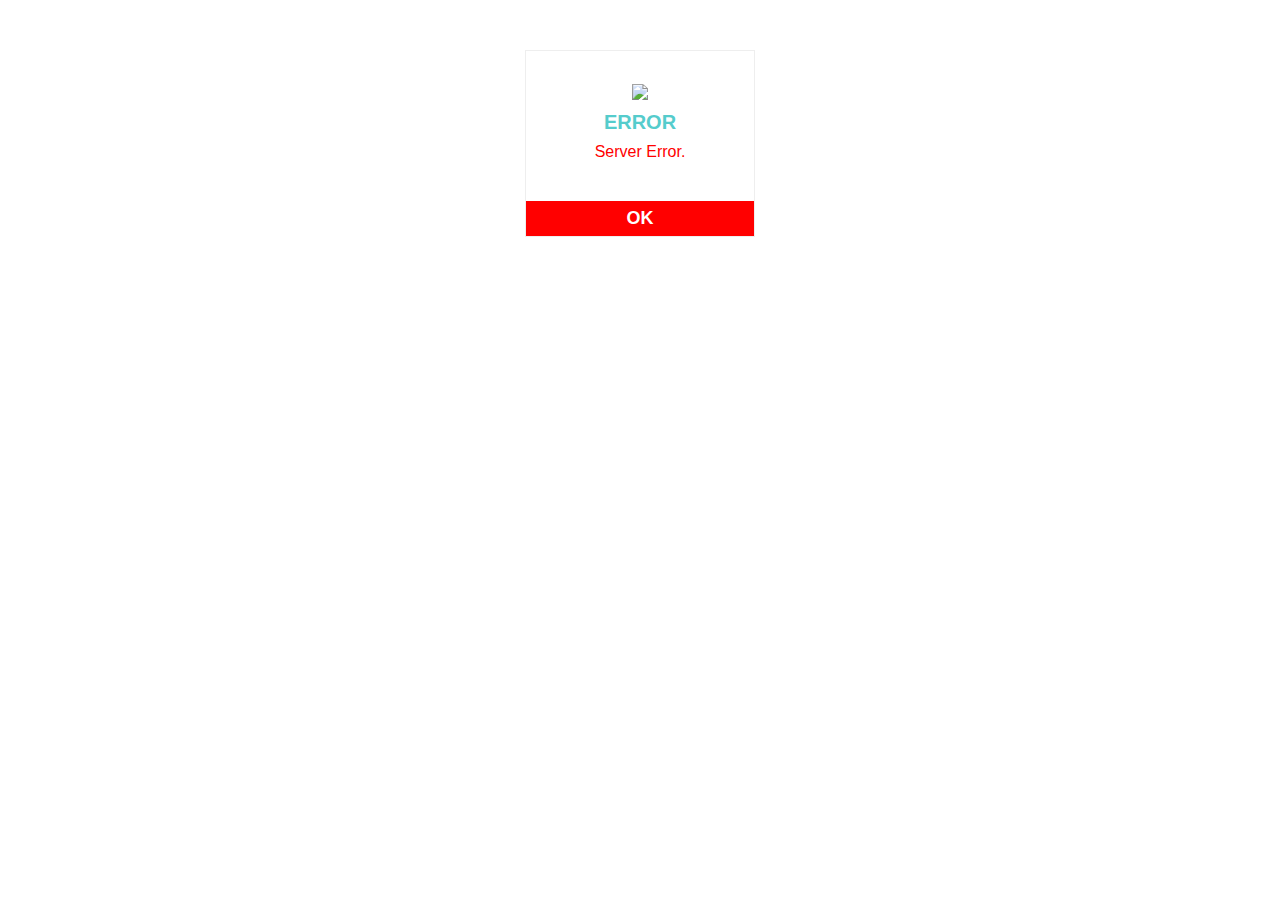
==== category.html @ 5e8465bd "gfd" ====
<!DOCTYPE html>
<html>
<head>
<meta http-equiv="Content-Type" content="text/html; charset=utf-8" />
<meta name="viewport" content="width=device-width, initial-scale=1.0"/>
<link href="css/style.css" type="text/css" rel="stylesheet" />
<link href="style.css" type="text/css" rel="stylesheet" />
<link href="css/main.css" type="text/css" rel="stylesheet" />
<style>
@import 'https://fonts.googleapis.com/css?family=Roboto:300,400,500,700';
</style>
<script src="js/jquery.min.js"></script>
<link rel="stylesheet" href="css/bootstrap.min.css"/>
<script src="js/bootstrap.min.js"></script>
<script type="text/javascript" src="js/jquery.touchSwipe.min.js"></script>
<script type="text/javascript" charset="utf-8" src="cordova.js"></script>


<!--<script type="text/javascript" src="js/dbtables.js"></script>-->
<script>

	function onDeviceReady() {
		jQuery('#device_id').val(device.uuid);
	}
	document.addEventListener("deviceready", onDeviceReady, false);
jQuery(document).ready(function(){
    jQuery(".menu_box").click(function(){
        jQuery(".menusection").toggle();
    });
	
});
</script>
<script src='js/responsivevoice.js'></script>
<script type="text/javascript" src="js/config.js"></script>
<script type="text/javascript">


jQuery(document).ready(function(){
		
	
	
	jQuery( document ).on( "mobileinit", function() {
		jQuery.mobile.allowCrossDomainPages = true;
	});
	var contentType ="application/x-www-form-urlencoded; charset=utf-8";
    if(window.XDomainRequest){contentType = "text/plain";}
	jQuery.support.cors = true;
	var location='';
	if(localStorage.getItem('countrycode')!=null){
		location=localStorage.getItem('countrycode');
	}
	/*db.transaction(function (tx) {
		tx.executeSql("SELECT * FROM NEWSSETTINGS where meta_key='countrycode'", [],
			function(tx,results){
				if(typeof results.rows.item(0).meta_value != 'undefined'){
					location=results.rows.item(0).meta_value;
				}
			
		}, errorCB);
	});*/
	

	
	
	setTimeout(function(){
		var device_id=jQuery('#device_id').val();
		
		var url=siteurl+'/api/category.php';
		var uid=gup('uid');
		var cid=gup('cid');
		localStorage.setItem('lastpageaccess', 'category.html?uid='+uid+'&cid='+cid);
		checkloggedin(uid);
		//localStorage.setItem('news_'+cid+'+'+page,html);
		var lastpage= localStorage.getItem('lastpage_'+cid);
		
		var page=1;
		if(lastpage!=null){
			page=parseInt(lastpage)+1;
			
			jQuery('body .preloader').remove();
			jQuery('body .bodyoverlay').remove();
			for(i=1;i<=lastpage;i++)
			{
				var html=localStorage.getItem('news_'+cid+'_'+i);
				jQuery('.allnews').append(html);
				if(!jQuery('.newsection').hasClass('activenews'))
				{
					jQuery('.newsection:first').addClass('activenews');
				}
				
				var th=jQuery('.activenews');
				swipnews(th,device_id);
				if(i==1){
					
					/*jQuery('.activenews .new_detail_section, .activenews .new_des_content').click(function(){
						jQuery("header").toggle();
					});*/
					//savetobookmark();
					//likenews(device_id);
					//sharenews();/**/
				}
			}
			jQuery('.header_right_news').html('<a href="javascript:;" class="loadnewnews"><img src="images/221.png"></a>');
			loadagainnews();
			
			jQuery('.activenews .new_detail_section, .activenews .new_des_content').click(function(){
				jQuery("header").toggle();
			});
			savetobookmark();
			likenews(device_id);
			sharenews();
			newsspeach();
			jQuery('#loadedlatestnews').val(localStorage.getItem('loadedlatestnews_'+cid));
			
		}
		else
		{
			var html='<div class="bodyoverlay"></div><div class="preloader"></div>';
			jQuery('body').append(html);
		}
		
		savenews=function(row){
				db.transaction(function (tx) {
			
					tx.executeSql("SELECT * FROM NEWS where newid='"+id+"'", [],
					function(tx,results){
						if(typeof results.rows.item(0).id == 'undefined'){
							var sql="INSERT INTO NEWS (newid,title,summary,news_url,news_source,published_by,video,image,share_url,post_date,like,readed,bookmark) VALUES('"+row['id']+"','"+row['title']+"','"+row['summary']+"','"+row['news_url']+"','"+row['news_source']+"','"+row['published_by']+"','"+row['video']+"','"+row['image']+"','"+row['share_url']+"','"+row['post_date']+"','"+row['news_like']+"','"+row['readed']+"','0')";
							tx.executeSql(sql,[],function(){},errorCB);
						}
						
					}
					, errorCB);
					
					
				});
				
		},
		
		
		
		loadnews=function(cid,page){
			var loadedlatestnews=jQuery('#loadedlatestnews').val();
			jQuery.ajax({ 
			 type: 'POST',  
			 url: url,  
			 dataType: 'json',  
			 data: {cid:cid,location:location,device_id:device_id, page:page},  
			 crossDomain: true,  
			 beforeSend: function() {
			 },		
			 complete: function() {
				
				jQuery('body .preloader').remove();
				jQuery('body .bodyoverlay').remove();
				
				page=parseInt(page)+1;	
				if(page!='1'){
				setTimeout(function(){
				 loadnews(cid,page);
				},1000);
				}
				else
				{
					latestnews(cid,page,device_id,location);
				}
				
			 },
			 success: function(res) {  
				if(typeof res['news'][0]!='undefined')
				{
					
					var html='';
					jQuery(res['news']).each(function(i){
						var img='null';
						html+='<div class="newsection" news-id="'+res['news'][i]['id']+'"><div class="container"><div class="new_detail_section">';
						if(res['news'][i]['video']!='')
						{
							html+='<div class="new_video"><img src="images/new_img.png"/></div><div class="new_video_icon"><a href="#"><img src="images/video_icon.png"/></a></div>';
						}
						else if(res['news'][i]['image']!='')
						{
							html+='<div class="new_video"><img src="'+res['news'][i]['image']+'"/></div>';
							img=res['news'][i]['image'];
						}
						else
						{
							html+='<div class="new_video"><img src="images/aaa.png"/></div>';
						}
						
						var mystring=res['news'][i]['summary'];
						mystring = mystring.replace(/["']/g, "");
						var mytitle=res['news'][i]['title'];
						mytitle = mytitle.replace(/["']/g, "")+'. ';
						var liked='';
						if(res['news'][i]['like_status']){
							liked=' liked';
						}
						
						
						bookmark = localStorage.getItem('bookmarked');
						var bookmcls='';
						if(bookmark!=null){
							var bookmark2=bookmark.split(',');
							var index=bookmark2.indexOf(res['news'][i]['id']);
							if(parseInt(index)>=0)
							{
								bookmcls=' bookedmarked';
							}
						}
						
						var likes=' Like';
						var totallike=0;
						if(parseInt(res['news'][i]['news_like'])>0){
							likes=res['news'][i]['news_like']+' Like';
							if(parseInt(res['news'][i]['news_like'])>1){
								likes=res['news'][i]['news_like']+' Likes';
							}
							totallike=res['news'][i]['news_like'];
						}
						
						html+='</div><div class="news_description"><div class="news_des_section"><div class="new_heading"><a href="javascript:;" class="bookmarks'+bookmcls+'" coords="'+res['news'][i]['id']+'">'+res['news'][i]['title']+'</a></div><div class="volume_box"><a href="javascript:;" class="speakthis" data="'+mytitle+mystring+'"> <img src="images/volume.png"/> Listen </a></div></div><div class="new_des_content">'+res['news'][i]['summary']+'<div class="shortby"><strong>short</strong> <span>by Synopsis Team</span></div></div></div></div><footer class="afterlogin"><div class="footer_section"><div class="likebox"><ul><li><a class="likethis'+liked+'" href="javascript:;" coords="'+res['news'][i]['id']+'" data-like="'+totallike+'"><img src="images/like.png"/>'+likes+'</a></li><li><a href="javascript:;" class="sharenews" data-title="'+res['news'][i]['title']+'" data-url="'+res['news'][i]['share_url']+'" data-img="'+img+'" data-text="'+mystring+'"><img src="images/share.png"/> Share</a></li></ul></div><hr><div class="ftr_logo"><img src="images/footerlogo.png"/></div><div class="source">more at <a href="'+res['news'][i]['news_url']+'">'+res['news'][i]['news_source']+'</a></div></div></footer><div class="clearfix"></div></div>';
						if(page==1){res['news'][i]['readed']=1;}else{res['news'][i]['readed']=0;}
						//savenews(res['news'][i]);
						loadedlatestnews=loadedlatestnews+','+res['news'][i]['id'];
						jQuery('#loadedlatestnews').val(loadedlatestnews);
					});
					localStorage.setItem('news_'+cid+'_'+page,html);
					localStorage.setItem('lastpage_'+cid,page);
					jQuery('.allnews').append(html);
					if(!jQuery('.newsection').hasClass('activenews'))
					{
						jQuery('.newsection:first').addClass('activenews');
					}
					
					var th=jQuery('.activenews');
					swipnews(th,device_id);
					
					
					if(page==1){
						jQuery('.header_right_news').html('<a href="javascript:;" class="loadnewnews"><img src="images/221.png"></a>');
						loadagainnews();
						
						jQuery('.activenews .new_detail_section, .activenews .new_des_content').click(function(){
							jQuery("header").toggle();
						});
						savetobookmark();
						likenews(device_id);
						sharenews();
						newsspeach();
					}
				}
				else
				{
					page=0;
				}
				
			 },  
			 error: function(response, d, a){
				
			 } 
		   });
		   
		}
		
		
		
		loadnews(cid,page);
		var th=jQuery('.activenews');
		swipnews(th,device_id);
	 },500);  
});		
</script>
<title>Synopsis</title>
</head>
<body>
<div class="wrapper">
	<input type="hidden" id="loadedlatestnews" value="0">
  <header style="display:none;">
    <div class="header_box">
      <div class="header_logo_section">
        <div class="menu_box"> <a href="#"><img class="mnu" src="images/menu.png"/>
          <div class="logobox"> <img src="images/logo.png" /> </div>
          </a></div>
      </div>
      <div class="header_right_news"> <!--1052 News <a href="#"><img src="images/imgtotlenews.png"/></a>--> </div>
      <div class="clr"></div>
      
    </div>
    <div class="container menusection">
      <div class="category_section">
        <ul class="nav nav-tabs">
          <li class="active"><a href="#home">Categories</a></li>
          <li><a href="#menu1">Settings</a></li>
        </ul>
        <div class="tab-content">
          <script type="text/javascript">document.write(sitemenus());</script>
        </div>
      </div>
    </div>
  </header>
  <div class="allnews"></div>
  
</div>
<script>
jQuery(document).ready(function(){
    jQuery(".nav-tabs a").click(function(){
        jQuery(this).tab('show');
    });
	/*jQuery('.new_detail_section, .new_des_content').click(function(){
        jQuery("header").toggle();
		
    });*/
});
</script>
<input type="hidden" id="device_id" value="localhost">
</body>
</html>
---- css/style.css ----
@import 'https://fonts.googleapis.com/css?family=Roboto:100,400,500,700,700i';



html, body {
    color: #000000;
	font-family: 'Roboto', sans-serif;
    font-size: 13px;
}
*{ margin:0px; padding:0px;}
a{ text-decoration:none;}
img{border:none;}
.clr{ clear:both; margin:0px; padding:0px;}
h1,h2,h3,h4,h5,h6,h7,p,span{ margin:0px; padding:0px;}
body {margin: 0; padding: 0; background-color: #fff !important; }
.wrapper{ max-width:768px; height:auto; margin:0 auto; background:#fff;}
header {
  background: #fff;
  float: left;
  padding: 10px 30px;
  width: 100%;
}
body {
  padding-top: 20px !important;
  background: transparent;
}
.likebox a:hover {
  text-decoration: none;
  color:#a9a9a9;
}
.speakthis:hover{ text-decoration: none; color:#888888;}
.source a:hover{ text-decoration: none;
  color:#00befd;}
.fixedfooter {
  position: fixed;
  bottom: 0;
}

.header_box .menu_box {
    float: left;
    margin-top: 0px;
	width:100%;
}
.header_box  .menu_box > a {
  width: 100%;
  float: left;
}
.nav.nav-tabs a {
  border-bottom: 2px solid #CCC;
  padding: 10px 15px;
  margin:0px;
}
.logobox {
    float: left;
}
.menusection {
    width: 65%;
    display: none;
    float: left;
    width: 100%;
}
.header_logo_section {
  float: left;
  position: relative;
  width: 60%;
}
.header_box {
    position: relative;
}
.container{  width:100%;}
.login_section {
    padding: 50px 30px;
}
.login_section h1 {
    font-size: 28px;
    font-weight: normal;
	margin:0px;
}
.input_box {
    margin-top: 35px;
}
.login_section  input {
    border: 1px solid #d5d3d3;
    width: 100%;
    height: 68px;
    box-sizing: border-box;
    padding: 16px;
	 font-size: 22px;
	  color: #686767;
}
input.email {
  background:url("../images/user.png") no-repeat scroll right center;
  background-position: 96%;
}
input.pwd {
  background:url("../images/pwd.png") no-repeat scroll right center;
  background-position: 96%;
}

.login_section input::-webkit-input-placeholder { /* Chrome/Opera/Safari */
      font-size: 22px;
    color: #686767;
    font-weight: 300;
}
.login_section input::-moz-placeholder { /* Firefox 19+ */
     font-size: 22px;
    color: #686767;
    font-weight: 300;
}
.login_section input:-ms-input-placeholder { /* IE 10+ */
     font-size: 22px;
    color: #686767;
    font-weight: 300;
}
.login_section input:-moz-placeholder { /* Firefox 18- */
    font-size: 22px;
    color: #686767;
    font-weight: 300;
}
.sign_in {
    font-size: 33px;
    width: 100%;
    color: #fff;
    background: #f32e06;
    padding: 14px;
    border: none;
}
.sign_in:hover{ background:#5a5a5a;}
.loginwith {
    border: 2px solid #e1e1e1;
    margin-top: 50px;
    padding: 0px 27px 27px;
    text-align: center;
}
.loginwith h1 {
    text-align: center;
    margin-top: -15px;
    background: #fff;
    display: inline-block;
	vertical-align: top;
}


.loginwith ul li {
    list-style: none;
    margin-top: 20px;
}
.skip {
    font-size: 22px;
    color: #39589b;
    text-align: center;
    font-weight: bold;
    text-decoration: underline;
    padding-bottom: 30px;
    float: left;
    width: 100%;
    background: #fff;
}
.skip a{color: #39589b; }
.forgotpwd a {
    color: #000;
    font-size: 22px;
}
.input_box.forgotpwd span {
    color: #f32e06;
}
.input_box.forgotpwd {
    text-align: center;
}
.container {
    width: 100% !important;
    padding: 0px !important;
    float: left;
    background: #fff;
}
.category_section ul li {
    margin: 0px !important;
	    width: 50%;
    float: left !important;
    list-style: none;

}.category_section ul.nav.nav-tabs {
    float: left;
    width: 100%;
}
.category_section {
    float: left;
    width: 100% !important;
}
.category_section ul li a{    font-size: 33px;
    color: #9b9a9a; border:none;
}
.category_section .nav-tabs{ border:none;}

.category_section .nav-tabs>li.active>a, .category_section .nav-tabs>li.active>a:focus, .category_section .nav-tabs>li.active>a:hover{    border: none;
    border-bottom: 2px solid #f00829 !important;
    color: #000;
    padding: 10px 15px;
    float: left;
    list-style: none;
    width: 100%;
    box-sizing: border-box;
}
ul.cat_links {
    float: left;
    width: 100%;
}
.category_section .cat_links li {
    width: 100%;
    float: left;
    border-bottom: 1px solid #ddd;
	list-style:none;
}
.category_section .cat_links li img {
 margin-right:25px;
     vertical-align: text-top;
}
.category_section .cat_links li a {
    font-size: 24px;
    color: #000;
    padding: 16px;
    float: left;
    width: 100%;
}
.cat_links li:hover a {
    color: #000;
    text-decoration: none;
}
.checkbox.checkbox-slider--c.checkbox-slider-lg {
    margin: 0;
}

.footer_section hr {
    float: left;
    width: 100%;
    position: relative;
    margin: 37px 0px;
    background: #ddd;
}
.ftr_logo {
    position: absolute;
    top: 0;
    right: 12px;
}
footer {
    position: relative;
    float: left;
    width: 100%;
    background: #fff;
}
.category_section span.setting_right_icon img {
    margin: 7px 0px 0px 0px;
}
span.setting_right_icon {
    float: right;
}
span.setting_right_icon.lang {
    color: #b1b1b2;
}
span.setting_right_icon.lang img {
    margin-left: 31px;
}
.header_right_news {
    float: right;
    color: #5a5a5a;
    font-size: 24px;
    vertical-align: middle;
	margin-top:20px;
}
.header_right_news img {
    vertical-align: sub;
}
.new_video img {
    width: 100%;
}
.new_video_icon {
    position: absolute;
    top: 0;
    width: 100%;
    text-align: center;
    padding-top: 22%;
}
.new_video {
    position: relative;
}
.new_detail_section {
    position: relative;
}
.news_description{ padding: 15px;
    float: left;
    width: 100%;
    box-sizing: border-box;}
.news_des_section {
    float: left;
    width: 100%;
    box-sizing: border-box;
}

.new_heading {
    float: left;
    font-size: 33px;
    color: #000000;
    width: 89%;
    padding-right: 20px;
    box-sizing: border-box;
}
.volume_box {
    float: right;
    width: 11%;
    border-left: 1px solid #818181;
    /* padding-left: 10px; */
    box-sizing: border-box;
    text-align: center;
    font-size: 23px;
    color: #575759;
}
.new_des_content {
    float: left;
    width: 100%;
    font-size: 28px;
    color: #4d4d4d;
    margin-top: 10px;
}
.shortby {
    color: #575759;
    font-size: 27px;
    font-weight: normal;
    margin-top: 20px;
}
.shortby a {
    color: #a9a9a9;
}
.likebox {
    float: left;
    width: 100%;
    margin-top: 20px;
}
.likebox li {
    list-style: none;
    display: inline;
	margin-right:30px;
}
.likebox a {
    font-size: 26px;
    color: #575759;
    font-weight: normal;
}
.likebox a img{ margin-right:10px;}
.source {
    float: left;
    position: absolute;
    top: 49%;
    padding-left: 14px;
    /* padding-bottom: 20px; */
}
.afterlogin{ padding-bottom:30px;}
.source a {
    color: #00befd;
}
img.mnu {
    float: left;
    margin-top: 10px;
}
.container.menusection {
    position: absolute;
    top: 100%;
    width: 100%;
    z-index: 9999;
    left: 0;
	height: 700px;
}
.header_box {
    position: relative;
}
header{ position:relative;}
.feedback h1 {
  color: red;
  font-size: 27px;
  margin-bottom: 20px;
  text-align: center;
  text-transform: uppercase;
}
.feedback { text-align:center;}
.feedback h2 {
  font-size: 16px;
  text-align: center;
  margin-bottom: 20px;
}
.feedback textarea {
  border: 2px solid red;
  border-radius: 8px;
  box-sizing: border-box;
  float: none;
  min-height: 200px;
  padding: 10px;
  width: 91%;
}
.instruction {
  width: 100%;
}
.instruction img {
  width: 100%;
}
.contactus {
  float: left;
  width: 100%;
  text-align: center;
}
.contactus h1 {
  font-size: 20px;
  font-weight: bold;
  margin-bottom: 20px;
}
.contactus li {
  float: left;
  margin-bottom: 14px;
  padding-left: 20px;
  text-align: left;
  width: 100%;
  list-style: none;
}
.contactus li a {
  color: #0000ff;
  font-size: 20px;
}
.contactus li img {
  margin-right: 8px;
}
.feedback button {
  background: none;
  border: medium none;
  color: red;
  font-size: 20px;
  font-weight: 600;
  margin-top: 20px;
}
.backbtn {
  float: left;
  width: auto;
  margin-top: 10px;
}
.social-media li a img{}
.social-media .gmail{ background:#e14932;}
.social-media .fb{ background:#39589b;}
.social-media .gplus{ background:#e14932;}
.social-media .twitter{ background:#00abf2;}
.social_img img {
  margin: 0 !important;
  vertical-align: middle;
  width: 74%;
}
.social_img {
  float: left;
  height: auto;
  padding: 3px 2px 0px 2px;
  text-align: center;
  width: 29px;
  margin-right: 10px;
}


.social_img.fb > img {
  width: auto;
}
.menusection .category_section .cat_links .social-media a {
  padding: 8px 30px;
}
.cat_links .social-media > li {
  border-bottom: none;
}


.nightmode .new_heading{ color:#fff;}
.wrapper.cont_topbox {
  padding-top: 84px;
}
.nightmode .news_description {
    background: #303036;
    color: #fff;
}.nightmode .volume_box {
    color: #fff;
}
.nightmode .new_des_content {
    color: #f5f4f4;
}
.nightmode .newsection footer{background: #303036;}
.nightmode .source{ color:#fff;}


.nightmode .category_section .cat_links li a{ }
.nightmode .new_heading a {
  color: #fff;
}
.nightmode .shortby strong {
  color: #fff;
}
.nightmode  .allnews{ background:#303036 ;}
.nightmode .nav-tabs>li.active>a, .nightmode .nav-tabs>li.active>a:focus, .nightmode .nav-tabs>li.active>a:hover {


}
header {
  background: rgba(255, 255, 255, 0.8) none repeat scroll 0 0;
  position: fixed;
  z-index: 999;
  padding: 0px;
}
.wrapper.category_wrapper {
  padding: 0px;
}

.tab-content {
  float: left;
  width: 100%;
}
header .wrapper {
  padding: 10px 30px;
  background:none;
}
.speakthis {
  background:url("../images/volume.png") no-repeat scroll center top / 48% auto;
  float: left;
  font-size: 17px;
  font-weight: 300;
  padding-top: 25px;
}
.contactus {
  padding-top: 64px;
}
.feedback {
  padding-top: 64px;
}
.speakthis.activespeach{
  background:url("../images/audiostaop.png") no-repeat scroll center top / 40% auto;
  float: left;
  padding-top: 27px;	
}

.speakthis img {
  display: none;
}
.likethis {
  background:url("../images/like.png") no-repeat scroll left;
  background-size: contain;
  padding-left: 22px;
}

.likethis.liked{ background:url("../images/like1.png") no-repeat scroll left; background-size: contain;}
.likethis img{ display:none;}
.login_boxes span {
  float: left;
  padding: 0;
  width: 47px;
}
.l-fb {
  background: #39589b;
}
.login_boxes a {
  color: #fff;
  float: left;
  width: 100%;
  font-size: 17px;
}

.login_boxes li{
  float: left;
  width: 100%;
  padding: 9px 5px;
 }
 .login_boxes .l-fb  span {
  border-right: 1px solid #2a4a7b;
  float: left;
  padding: 0 20px 0 0;
}
.login_boxes .l-g span {
  border-right: 1px solid #b83c24;
  float: left;
  padding: 0 20px 0 0;
}
.login_boxes .l-tw span {
  border-right: 1px solid #028ac1;
  float: left;
  padding: 0 20px 0 0;
}
.login_boxes .l-tw img {
  width: 20px;
}

.login_boxes .l-g img {
  width: 20px;
}
.l-fb { background: #39589b;}
.l-g{background: #e14932;} 
.l-tw{background: #00abf2;} 
.iframe_container {
  height: 600px;
  padding-top: 33px;
}

.iframe_container iframe {
  height: 100%;
  width: 100%;
}
.iframebtn{ margin-top:0px;}
 @media only screen and (max-width: 330px) 
{
.new_video img{ height:200px;} 
.new_des_content {
  line-height: 19px;
}
.newsection .new_des_content {
  font-size: 14px;
}
}
@media (min-width: 320px) and (max-width: 600px) {
.skip a {
  font-size: 20px;
}	
.postsbox {
  margin-top: 45px;
}	
.postsbox{ padding-top:30px;}	
.hdrfix header{   position: fixed !important;
  top: 0;
  width: 100%;
  z-index: 999;}	
.detail-section header {
  background: rgba(255, 255, 255, 0.9) none repeat scroll 0 0;
  padding: 2px 20px;
  position: fixed;
  top: 0;
  width: 100%;
  z-index: 999;
}
.detail-section footer {
  position: fixed;
  bottom: 0;
}
.container.posts_sctn {
  position: relative;
  background: #fff;
  padding-bottom: 13px !important;
}
.likebox {
  bottom:-15%;
  float: left;
  position: absolute;
  width: auto;
  z-index: 999;
}

.news_description{ position:relative;}
.likebox a img {
  vertical-align: middle;
  width: 14px;
}	
.forgotpwd a {
  color: #000;
  font-size: 16px;
}	


.login_form .input_box input{
  background-size:17px;
}	
.new_heading {
  font-size: 14px;
}	
.new_des_content {
  font-size: 16px;
}
.shortby {
  font-size: 13px;
  margin-top: 9px;
}
.likebox a {
  color: #a9a9a9;
  font-size: 13px;
}

.news_des_section .new_des_content {
  color: #575759;
  font-size: 13px;
  font-weight: 300;
  line-height: 20px;
  padding-bottom: 10px;
}
.ftr_logo {
  top: 10%;
  width: 47px;
}

.shortby a {
  font-size: 13px;
}
.new_heading {
  font-size: 15px;
}	
.category_section .cat_links li .cat_img img {
  margin-right: 0px;
}
.category_section .cat_links li img {
  margin-right: 10px;
}	
.logobox > img {
  width: 50px;
}
.category_section .cat_links li a {
  font-size: 18px;
}

.category_section .cat_links li a {
  font-size: 17px;
  padding: 12px 16px;
}	
img.mnu {
  float: left;
  margin-top: 8px;
  width: 26px;
}
.logobox > img {
  width: 43px;
}	
.login_section input::-moz-placeholder {

  font-size: 16px;
}
.login_section {
  padding: 73px 12px 12px;
}
.volume_box > img {
    width: 50%;
}
.header_right_news{ margin-top:20px;}

.afterlogin {
  padding:0px;
}
.volume_box {
  font-size: 14px;
  padding: 0 0 0 10px;
  width: 15%;
}
.ftr_logo > img {
  width: 100%;
}
.new_heading {
  padding-right: 10px;
  width: 85%;
}

header {
  padding: 4px 16px;
}

.header_right_news {
  font-size: 16px;
  margin-top: 9px;
}
.category_section ul li a {
  font-size: 22px;
  padding: 8px;
}
.input_box {
  margin-top: 13px;
}
.sign_in {
  font-size: 21px;
  padding: 9px;
  font-weight: 600;
}
.loginwith ul li {
  margin-bottom: 20px;
  margin-top: 0;
}
.loginwith {
  padding: 0 15px 15px;
}
.login_section input {
  font-size: 15px;
  height: 47px;
  padding: 10px;
  border-radius: 0px;
}
.news_description{ padding-bottom:0px;}
.login_section h1 {
  font-size: 20px;
  font-weight: normal;
}
.login_boxes .l-tw {
  margin-bottom: 0px;
}

.login_section input::-webkit-input-placeholder { /* Chrome/Opera/Safari */
      font-size: 15px;
}
.login_section input::-moz-placeholder { /* Firefox 19+ */
     font-size: 15px;
}
.login_section input:-ms-input-placeholder { /* IE 10+ */
     font-size: 15px;
}
.login_section input:-moz-placeholder { /* Firefox 18- */
    font-size: 15px;
}
.loginwith {
  margin-top: 25px;
  float: left;
  width: 100%;
}
.login_boxes {
  float: left;
  width: 100%;
}
.backbtn img {
  width: 100%;
}
.backbtn {
  float: left;
  width: 25px;
}
.container.menusection {
  border-top: 2px solid #ddd;
}
.nav.nav-tabs li:last-child {
  text-align: center;
}
.category_section .cat_links li a .cat_img {
  float: left;
  text-align: center;
  width: 40px;
  margin-right: 10px;
}
.bookmarks:hover {
}
header {
  border-bottom: 2px solid #ddd;
}
.new_des_content {
  line-height: 19px;
}

.new_video img{ height:240px;} 

.tab-content{ 
display: block;
    height: 81%;
    overflow: scroll;
    position: fixed;
    top: 121px;
}
.category_section #menu1 .cat_links li a:hover{background:none;}
.category_section .cat_links li a:hover{ background:#646663;}
}
.msgnotification{ background:#000; margin-left:10px; border-radius:5px; padding:5px 5px; color:#fff !important;}
.gototopnews {
  color: #000;
  text-decoration: none;
}
.menufooter {
  margin-bottom: 40px;
}
.new_des_content {
  line-height: 21px;
}
}
---- style.css ----
html,body{ height:100%; font-family:Arial, Helvetica, sans-serif; color:#000; font-size:13px;}
a:hover{text-decoration:none;}
.newsection{position:relative;}
.newsection .footer{position:absolute; left:0px; bottom:0px;}
.newsection{display:none;}
.newsection.activenews{display:block;}


.new_heading { height: 43px; line-height: normal; overflow: hidden;}

.newsection  { position:relative;}

.newsection .afterlogin{ position:absolute; width:100%; bottom:0px; left:0px;}
.wrapper,.allnews, .newsection { height:100%;}

.footer_section{ position:relative;}
.likebox {
    bottom: 4px;
    float: none;
    left: 18px;
    margin: 0;
    z-index: 2;
}

.likebox ul{ margin:0px;}
.source{ margin-top:45px;}
.news_description{ padding-top:8px;}
.footer_section hr{ position:absolute; width:100%; float:none; margin:0px; left:0px;}
.source{ margin-top:0px; font-size:12px; color:#000;}
.newsection .afterlogin{ height:40px;}
.source{ top:13px;}
.ftr_logo {
    top: -20px;
}
.new_des_content{ margin-top:5px;}
.shortby{ margin-top:5px;}

.new_heading a{ color:#000; text-decoration:none; font-weight:500; font-size:18px;  line-height: 21px;}
.shortby{ font-size:11px; color:#919191;}

.shortby strong{ color:#000;}
.speakthis{ color:#888888; text-decoration:none !important;}

.speakthis img{ height:26px;}
.popupimg{ text-align:center; width:100%;}
.okbox {
  background: #55cccc none repeat scroll 0 0;
  border: medium none;
  color: #fff;
  cursor: pointer;
  font-size: 18px;
  font-weight: bold;
  margin: 30px 0 0 0;
  padding: 5px;
  text-align: center;
  width: 100%;
}

.popupbox h1 {
  color: #000;
  font-weight: normal;
  text-align: center;
  font-size: 16px;
  margin-top: 10px;
}
.success{ color:#55cccc !important; font-weight:bold !important;   font-size: 20px !important;}
.popupbox  h1 {
  TEXT-ALIGN: CENTER;
  
}
.popupbox {
  background: #fff none repeat scroll 0 0;
  border: 1px solid #eee;
  margin: 0 auto;
  width: 230px;
  padding: 30px 0px 0px 0px;
  position:fixed;
  left:50%;
  margin-left:-115px;
  top:50px;
  z-index:999999;
}
.popupbox.errorbox button.okbox {
   background: #ff0000 !important;
}
.popupbox.errorbox h1{color:#FF0000;}
.bodyoverlay{position:fixed; height:100%; width:100%; background:#fff; opacity:0.8; z-index:99999; top:0px; left:0px; display:block;}
.preloader {
   background: url(images/ajax-loading.gif) no-repeat scroll center;
  margin: 0 auto;
  width: 40px;
  position:fixed;
  left:50%;
  margin-left:-20px;
  top:150px;
  height:40px;
  z-index:999999;
  text-align:center;
  color:#0C5DC6;
  border-radius:50%;
}
.preloaderimg {
   background: url(images/splash.png) no-repeat scroll center;
  margin: 0 auto;
  width: 100%;
  position:fixed;
  left:0px;
  top:0px;
  height:100%;
  z-index:999999;
  text-align:center;
}
header.opened{opacity:1; background:#FFFFFF;}
 .menufooter{margin-top:40px;}
 a.bookmarks{text-decoration:none !important;}
 a.bookedmarked{color:#F00020 !important;}
.msgnotification{color:#000000; font-size:12px;} 
.nightmode .msgnotification{color:#ffffff; font-size:12px;}
---- css/main.css ----
@media print {
  * {
    text-shadow: none !important;
    color: #000 !important;
    background: transparent !important;
    box-shadow: none !important;
  }
  a,
  a:visited {
    text-decoration: underline;
  }
  a[href]:after {
    content: " (" attr(href) ")";
  }
  abbr[title]:after {
    content: " (" attr(title) ")";
  }
  a[href^="javascript:"]:after,
  a[href^="#"]:after {
    content: "";
  }
  pre,
  blockquote {
    border: 1px solid #999;
    page-break-inside: avoid;
  }
  thead {
    display: table-header-group;
  }
  tr,
  img {
    page-break-inside: avoid;
  }
  img {
    max-width: 100% !important;
  }
  p,
  h2,
  h3 {
    orphans: 3;
    widows: 3;
  }
  h2,
  h3 {
    page-break-after: avoid;
  }
  select {
    background: #fff !important;
  }
  .navbar {
    display: none;
  }
  .table td,
  .table th {
    background-color: #fff !important;
  }
  .btn > .caret,
  .dropup > .btn > .caret {
    border-top-color: #000 !important;
  }
  .label {
    border: 1px solid #000;
  }
  .table {
    border-collapse: collapse !important;
  }
  .table-bordered th,
  .table-bordered td {
    border: 1px solid #ddd !important;
  }
}
* {
  box-sizing: border-box;
}
*:before,
*:after {
  box-sizing: border-box;
}

a:hover,
a:focus {
  color: #2a6496;
  text-decoration: underline;
}
a:focus {
  outline: thin dotted;
  outline: 5px auto -webkit-focus-ring-color;
  outline-offset: -2px;
}
figure {
  margin: 0;
}
img {
  vertical-align: middle;
}
.img-responsive {
  display: block;
  width: 100% \9;
  max-width: 100%;
  height: auto;
}
.img-rounded {
  border-radius: 6px;
}
.img-thumbnail {
  padding: 4px;
  line-height: 1.42857143;
  background-color: #ffffff;
  border: 1px solid #dddddd;
  border-radius: 4px;
  transition: all 0.2s ease-in-out;
  display: inline-block;
  width: 100% \9;
  max-width: 100%;
  height: auto;
}
.img-circle {
  border-radius: 50%;
}
hr {
  margin-top: 20px;
  margin-bottom: 20px;
  border: 0;
  border-top: 1px solid #eeeeee;
}
.sr-only {
  position: absolute;
  width: 1px;
  height: 1px;
  margin: -1px;
  padding: 0;
  overflow: hidden;
  clip: rect(0, 0, 0, 0);
  border: 0;
}
.sr-only-focusable:active,
.sr-only-focusable:focus {
  position: static;
  width: auto;
  height: auto;
  margin: 0;
  overflow: visible;
  clip: auto;
}
h1,
h2,
h3,
h4,
h5,
h6,
.h1,
.h2,
.h3,
.h4,
.h5,
.h6 {
  font-family: inherit;
  font-weight: 500;
  line-height: 1.1;
  color: inherit;
}
h1 small,
h2 small,
h3 small,
h4 small,
h5 small,
h6 small,
.h1 small,
.h2 small,
.h3 small,
.h4 small,
.h5 small,
.h6 small,
h1 .small,
h2 .small,
h3 .small,
h4 .small,
h5 .small,
h6 .small,
.h1 .small,
.h2 .small,
.h3 .small,
.h4 .small,
.h5 .small,
.h6 .small {
  font-weight: normal;
  line-height: 1;
  color: #777777;
}
h1,
.h1,
h2,
.h2,
h3,
.h3 {
  margin-top: 20px;
  margin-bottom: 10px;
}
h1 small,
.h1 small,
h2 small,
.h2 small,
h3 small,
.h3 small,
h1 .small,
.h1 .small,
h2 .small,
.h2 .small,
h3 .small,
.h3 .small {
  font-size: 65%;
}
h4,
.h4,
h5,
.h5,
h6,
.h6 {
  margin-top: 10px;
  margin-bottom: 10px;
}
h4 small,
.h4 small,
h5 small,
.h5 small,
h6 small,
.h6 small,
h4 .small,
.h4 .small,
h5 .small,
.h5 .small,
h6 .small,
.h6 .small {
  font-size: 75%;
}
h1,
.h1 {
  font-size: 36px;
}
h2,
.h2 {
  font-size: 30px;
}
h3,
.h3 {
  font-size: 24px;
}
h4,
.h4 {
  font-size: 18px;
}
h5,
.h5 {
  font-size: 14px;
}
h6,
.h6 {
  font-size: 12px;
}
p {
  margin: 0 0 10px;
}
.lead {
  margin-bottom: 20px;
  font-size: 16px;
  font-weight: 300;
  line-height: 1.4;
}
@media (min-width: 768px) {
  .lead {
    font-size: 21px;
  }
}
small,
.small {
  font-size: 85%;
}
cite {
  font-style: normal;
}
mark,
.mark {
  background-color: #fcf8e3;
  padding: .2em;
}
.text-left {
  text-align: left;
}
.text-right {
  text-align: right;
}
.text-center {
  text-align: center;
}
.text-justify {
  text-align: justify;
}
.text-nowrap {
  white-space: nowrap;
}
.text-lowercase {
  text-transform: lowercase;
}
.text-uppercase {
  text-transform: uppercase;
}
.text-capitalize {
  text-transform: capitalize;
}
.text-muted {
  color: #777777;
}
.text-primary {
  color: #428bca;
}
a.text-primary:hover {
  color: #3071a9;
}
.text-success {
  color: #3c763d;
}
a.text-success:hover {
  color: #2b542c;
}
.text-info {
  color: #31708f;
}
a.text-info:hover {
  color: #245269;
}
.text-warning {
  color: #8a6d3b;
}
a.text-warning:hover {
  color: #66512c;
}
.text-danger {
  color: #a94442;
}
a.text-danger:hover {
  color: #843534;
}
.bg-primary {
  color: #fff;
  background-color: #428bca;
}
a.bg-primary:hover {
  background-color: #3071a9;
}
.bg-success {
  background-color: #dff0d8;
}
a.bg-success:hover {
  background-color: #c1e2b3;
}
.bg-info {
  background-color: #d9edf7;
}
a.bg-info:hover {
  background-color: #afd9ee;
}
.bg-warning {
  background-color: #fcf8e3;
}
a.bg-warning:hover {
  background-color: #f7ecb5;
}
.bg-danger {
  background-color: #f2dede;
}
a.bg-danger:hover {
  background-color: #e4b9b9;
}
.page-header {
  padding-bottom: 9px;
  margin: 40px 0 20px;
  border-bottom: 1px solid #eeeeee;
}
ul,
ol {
  margin-top: 0;
  margin-bottom: 10px;
}
ul ul,
ol ul,
ul ol,
ol ol {
  margin-bottom: 0;
}
.list-unstyled {
  padding-left: 0;
  list-style: none;
}
.list-inline {
  padding-left: 0;
  list-style: none;
  margin-left: -5px;
}
.list-inline > li {
  display: inline-block;
  padding-left: 5px;
  padding-right: 5px;
}
dl {
  margin-top: 0;
  margin-bottom: 20px;
}
dt,
dd {
  line-height: 1.42857143;
}
dt {
  font-weight: bold;
}
dd {
  margin-left: 0;
}
@media (min-width: 768px) {
  .dl-horizontal dt {
    float: left;
    width: 160px;
    clear: left;
    text-align: right;
    overflow: hidden;
    text-overflow: ellipsis;
    white-space: nowrap;
  }
  .dl-horizontal dd {
    margin-left: 180px;
  }
}
abbr[title],
abbr[data-original-title] {
  cursor: help;
  border-bottom: 1px dotted #777777;
}
.initialism {
  font-size: 90%;
  text-transform: uppercase;
}
blockquote {
  padding: 10px 20px;
  margin: 0 0 20px;
  font-size: 17.5px;
  border-left: 5px solid #eeeeee;
}
blockquote p:last-child,
blockquote ul:last-child,
blockquote ol:last-child {
  margin-bottom: 0;
}
blockquote footer,
blockquote small,
blockquote .small {
  display: block;
  font-size: 80%;
  line-height: 1.42857143;
  color: #777777;
}
blockquote footer:before,
blockquote small:before,
blockquote .small:before {
  content: '\2014 \00A0';
}
.blockquote-reverse,
blockquote.pull-right {
  padding-right: 15px;
  padding-left: 0;
  border-right: 5px solid #eeeeee;
  border-left: 0;
  text-align: right;
}
.blockquote-reverse footer:before,
blockquote.pull-right footer:before,
.blockquote-reverse small:before,
blockquote.pull-right small:before,
.blockquote-reverse .small:before,
blockquote.pull-right .small:before {
  content: '';
}
.blockquote-reverse footer:after,
blockquote.pull-right footer:after,
.blockquote-reverse small:after,
blockquote.pull-right small:after,
.blockquote-reverse .small:after,
blockquote.pull-right .small:after {
  content: '\00A0 \2014';
}
blockquote:before,
blockquote:after {
  content: "";
}
address {
  margin-bottom: 20px;
  font-style: normal;
  line-height: 1.42857143;
}
code,
kbd,
pre,
samp {
  font-family: Menlo, Monaco, Consolas, "Courier New", monospace;
}
code {
  padding: 2px 4px;
  font-size: 90%;
  color: #c7254e;
  background-color: #f9f2f4;
  border-radius: 4px;
}
kbd {
  padding: 2px 4px;
  font-size: 90%;
  color: #ffffff;
  background-color: #333333;
  border-radius: 3px;
  box-shadow: inset 0 -1px 0 rgba(0, 0, 0, 0.25);
}
kbd kbd {
  padding: 0;
  font-size: 100%;
  box-shadow: none;
}
pre {
  display: block;
  padding: 9.5px;
  margin: 0 0 10px;
  font-size: 13px;
  line-height: 1.42857143;
  word-break: break-all;
  word-wrap: break-word;
  color: #333333;
  background-color: #f5f5f5;
  border: 1px solid #cccccc;
  border-radius: 4px;
}
pre code {
  padding: 0;
  font-size: inherit;
  color: inherit;
  white-space: pre-wrap;
  background-color: transparent;
  border-radius: 0;
}
.pre-scrollable {
  max-height: 340px;
  overflow-y: scroll;
}
.container {
  margin-right: auto;
  margin-left: auto;
  padding-left: 15px;
  padding-right: 15px;
}
@media (min-width: 768px) {
  .container {
    width: 750px;
  }
}
@media (min-width: 992px) {
  .container {
    width: 970px;
  }
}
@media (min-width: 1200px) {
  .container {
    width: 1170px;
  }
}
.container-fluid {
  margin-right: auto;
  margin-left: auto;
  padding-left: 15px;
  padding-right: 15px;
}
.row {
  margin-left: -15px;
  margin-right: -15px;
}
.col-xs-1, .col-sm-1, .col-md-1, .col-lg-1, .col-xs-2, .col-sm-2, .col-md-2, .col-lg-2, .col-xs-3, .col-sm-3, .col-md-3, .col-lg-3, .col-xs-4, .col-sm-4, .col-md-4, .col-lg-4, .col-xs-5, .col-sm-5, .col-md-5, .col-lg-5, .col-xs-6, .col-sm-6, .col-md-6, .col-lg-6, .col-xs-7, .col-sm-7, .col-md-7, .col-lg-7, .col-xs-8, .col-sm-8, .col-md-8, .col-lg-8, .col-xs-9, .col-sm-9, .col-md-9, .col-lg-9, .col-xs-10, .col-sm-10, .col-md-10, .col-lg-10, .col-xs-11, .col-sm-11, .col-md-11, .col-lg-11, .col-xs-12, .col-sm-12, .col-md-12, .col-lg-12 {
  position: relative;
  min-height: 1px;
  padding-left: 15px;
  padding-right: 15px;
}
.col-xs-1, .col-xs-2, .col-xs-3, .col-xs-4, .col-xs-5, .col-xs-6, .col-xs-7, .col-xs-8, .col-xs-9, .col-xs-10, .col-xs-11, .col-xs-12 {
  float: left;
}
.col-xs-12 {
  width: 100%;
}
.col-xs-11 {
  width: 91.66666667%;
}
.col-xs-10 {
  width: 83.33333333%;
}
.col-xs-9 {
  width: 75%;
}
.col-xs-8 {
  width: 66.66666667%;
}
.col-xs-7 {
  width: 58.33333333%;
}
.col-xs-6 {
  width: 50%;
}
.col-xs-5 {
  width: 41.66666667%;
}
.col-xs-4 {
  width: 33.33333333%;
}
.col-xs-3 {
  width: 25%;
}
.col-xs-2 {
  width: 16.66666667%;
}
.col-xs-1 {
  width: 8.33333333%;
}
.col-xs-pull-12 {
  right: 100%;
}
.col-xs-pull-11 {
  right: 91.66666667%;
}
.col-xs-pull-10 {
  right: 83.33333333%;
}
.col-xs-pull-9 {
  right: 75%;
}
.col-xs-pull-8 {
  right: 66.66666667%;
}
.col-xs-pull-7 {
  right: 58.33333333%;
}
.col-xs-pull-6 {
  right: 50%;
}
.col-xs-pull-5 {
  right: 41.66666667%;
}
.col-xs-pull-4 {
  right: 33.33333333%;
}
.col-xs-pull-3 {
  right: 25%;
}
.col-xs-pull-2 {
  right: 16.66666667%;
}
.col-xs-pull-1 {
  right: 8.33333333%;
}
.col-xs-pull-0 {
  right: auto;
}
.col-xs-push-12 {
  left: 100%;
}
.col-xs-push-11 {
  left: 91.66666667%;
}
.col-xs-push-10 {
  left: 83.33333333%;
}
.col-xs-push-9 {
  left: 75%;
}
.col-xs-push-8 {
  left: 66.66666667%;
}
.col-xs-push-7 {
  left: 58.33333333%;
}
.col-xs-push-6 {
  left: 50%;
}
.col-xs-push-5 {
  left: 41.66666667%;
}
.col-xs-push-4 {
  left: 33.33333333%;
}
.col-xs-push-3 {
  left: 25%;
}
.col-xs-push-2 {
  left: 16.66666667%;
}
.col-xs-push-1 {
  left: 8.33333333%;
}
.col-xs-push-0 {
  left: auto;
}
.col-xs-offset-12 {
  margin-left: 100%;
}
.col-xs-offset-11 {
  margin-left: 91.66666667%;
}
.col-xs-offset-10 {
  margin-left: 83.33333333%;
}
.col-xs-offset-9 {
  margin-left: 75%;
}
.col-xs-offset-8 {
  margin-left: 66.66666667%;
}
.col-xs-offset-7 {
  margin-left: 58.33333333%;
}
.col-xs-offset-6 {
  margin-left: 50%;
}
.col-xs-offset-5 {
  margin-left: 41.66666667%;
}
.col-xs-offset-4 {
  margin-left: 33.33333333%;
}
.col-xs-offset-3 {
  margin-left: 25%;
}
.col-xs-offset-2 {
  margin-left: 16.66666667%;
}
.col-xs-offset-1 {
  margin-left: 8.33333333%;
}
.col-xs-offset-0 {
  margin-left: 0%;
}
@media (min-width: 768px) {
  .col-sm-1, .col-sm-2, .col-sm-3, .col-sm-4, .col-sm-5, .col-sm-6, .col-sm-7, .col-sm-8, .col-sm-9, .col-sm-10, .col-sm-11, .col-sm-12 {
    float: left;
  }
  .col-sm-12 {
    width: 100%;
  }
  .col-sm-11 {
    width: 91.66666667%;
  }
  .col-sm-10 {
    width: 83.33333333%;
  }
  .col-sm-9 {
    width: 75%;
  }
  .col-sm-8 {
    width: 66.66666667%;
  }
  .col-sm-7 {
    width: 58.33333333%;
  }
  .col-sm-6 {
    width: 50%;
  }
  .col-sm-5 {
    width: 41.66666667%;
  }
  .col-sm-4 {
    width: 33.33333333%;
  }
  .col-sm-3 {
    width: 25%;
  }
  .col-sm-2 {
    width: 16.66666667%;
  }
  .col-sm-1 {
    width: 8.33333333%;
  }
  .col-sm-pull-12 {
    right: 100%;
  }
  .col-sm-pull-11 {
    right: 91.66666667%;
  }
  .col-sm-pull-10 {
    right: 83.33333333%;
  }
  .col-sm-pull-9 {
    right: 75%;
  }
  .col-sm-pull-8 {
    right: 66.66666667%;
  }
  .col-sm-pull-7 {
    right: 58.33333333%;
  }
  .col-sm-pull-6 {
    right: 50%;
  }
  .col-sm-pull-5 {
    right: 41.66666667%;
  }
  .col-sm-pull-4 {
    right: 33.33333333%;
  }
  .col-sm-pull-3 {
    right: 25%;
  }
  .col-sm-pull-2 {
    right: 16.66666667%;
  }
  .col-sm-pull-1 {
    right: 8.33333333%;
  }
  .col-sm-pull-0 {
    right: auto;
  }
  .col-sm-push-12 {
    left: 100%;
  }
  .col-sm-push-11 {
    left: 91.66666667%;
  }
  .col-sm-push-10 {
    left: 83.33333333%;
  }
  .col-sm-push-9 {
    left: 75%;
  }
  .col-sm-push-8 {
    left: 66.66666667%;
  }
  .col-sm-push-7 {
    left: 58.33333333%;
  }
  .col-sm-push-6 {
    left: 50%;
  }
  .col-sm-push-5 {
    left: 41.66666667%;
  }
  .col-sm-push-4 {
    left: 33.33333333%;
  }
  .col-sm-push-3 {
    left: 25%;
  }
  .col-sm-push-2 {
    left: 16.66666667%;
  }
  .col-sm-push-1 {
    left: 8.33333333%;
  }
  .col-sm-push-0 {
    left: auto;
  }
  .col-sm-offset-12 {
    margin-left: 100%;
  }
  .col-sm-offset-11 {
    margin-left: 91.66666667%;
  }
  .col-sm-offset-10 {
    margin-left: 83.33333333%;
  }
  .col-sm-offset-9 {
    margin-left: 75%;
  }
  .col-sm-offset-8 {
    margin-left: 66.66666667%;
  }
  .col-sm-offset-7 {
    margin-left: 58.33333333%;
  }
  .col-sm-offset-6 {
    margin-left: 50%;
  }
  .col-sm-offset-5 {
    margin-left: 41.66666667%;
  }
  .col-sm-offset-4 {
    margin-left: 33.33333333%;
  }
  .col-sm-offset-3 {
    margin-left: 25%;
  }
  .col-sm-offset-2 {
    margin-left: 16.66666667%;
  }
  .col-sm-offset-1 {
    margin-left: 8.33333333%;
  }
  .col-sm-offset-0 {
    margin-left: 0%;
  }
}
@media (min-width: 992px) {
  .col-md-1, .col-md-2, .col-md-3, .col-md-4, .col-md-5, .col-md-6, .col-md-7, .col-md-8, .col-md-9, .col-md-10, .col-md-11, .col-md-12 {
    float: left;
  }
  .col-md-12 {
    width: 100%;
  }
  .col-md-11 {
    width: 91.66666667%;
  }
  .col-md-10 {
    width: 83.33333333%;
  }
  .col-md-9 {
    width: 75%;
  }
  .col-md-8 {
    width: 66.66666667%;
  }
  .col-md-7 {
    width: 58.33333333%;
  }
  .col-md-6 {
    width: 50%;
  }
  .col-md-5 {
    width: 41.66666667%;
  }
  .col-md-4 {
    width: 33.33333333%;
  }
  .col-md-3 {
    width: 25%;
  }
  .col-md-2 {
    width: 16.66666667%;
  }
  .col-md-1 {
    width: 8.33333333%;
  }
  .col-md-pull-12 {
    right: 100%;
  }
  .col-md-pull-11 {
    right: 91.66666667%;
  }
  .col-md-pull-10 {
    right: 83.33333333%;
  }
  .col-md-pull-9 {
    right: 75%;
  }
  .col-md-pull-8 {
    right: 66.66666667%;
  }
  .col-md-pull-7 {
    right: 58.33333333%;
  }
  .col-md-pull-6 {
    right: 50%;
  }
  .col-md-pull-5 {
    right: 41.66666667%;
  }
  .col-md-pull-4 {
    right: 33.33333333%;
  }
  .col-md-pull-3 {
    right: 25%;
  }
  .col-md-pull-2 {
    right: 16.66666667%;
  }
  .col-md-pull-1 {
    right: 8.33333333%;
  }
  .col-md-pull-0 {
    right: auto;
  }
  .col-md-push-12 {
    left: 100%;
  }
  .col-md-push-11 {
    left: 91.66666667%;
  }
  .col-md-push-10 {
    left: 83.33333333%;
  }
  .col-md-push-9 {
    left: 75%;
  }
  .col-md-push-8 {
    left: 66.66666667%;
  }
  .col-md-push-7 {
    left: 58.33333333%;
  }
  .col-md-push-6 {
    left: 50%;
  }
  .col-md-push-5 {
    left: 41.66666667%;
  }
  .col-md-push-4 {
    left: 33.33333333%;
  }
  .col-md-push-3 {
    left: 25%;
  }
  .col-md-push-2 {
    left: 16.66666667%;
  }
  .col-md-push-1 {
    left: 8.33333333%;
  }
  .col-md-push-0 {
    left: auto;
  }
  .col-md-offset-12 {
    margin-left: 100%;
  }
  .col-md-offset-11 {
    margin-left: 91.66666667%;
  }
  .col-md-offset-10 {
    margin-left: 83.33333333%;
  }
  .col-md-offset-9 {
    margin-left: 75%;
  }
  .col-md-offset-8 {
    margin-left: 66.66666667%;
  }
  .col-md-offset-7 {
    margin-left: 58.33333333%;
  }
  .col-md-offset-6 {
    margin-left: 50%;
  }
  .col-md-offset-5 {
    margin-left: 41.66666667%;
  }
  .col-md-offset-4 {
    margin-left: 33.33333333%;
  }
  .col-md-offset-3 {
    margin-left: 25%;
  }
  .col-md-offset-2 {
    margin-left: 16.66666667%;
  }
  .col-md-offset-1 {
    margin-left: 8.33333333%;
  }
  .col-md-offset-0 {
    margin-left: 0%;
  }
}
@media (min-width: 1200px) {
  .col-lg-1, .col-lg-2, .col-lg-3, .col-lg-4, .col-lg-5, .col-lg-6, .col-lg-7, .col-lg-8, .col-lg-9, .col-lg-10, .col-lg-11, .col-lg-12 {
    float: left;
  }
  .col-lg-12 {
    width: 100%;
  }
  .col-lg-11 {
    width: 91.66666667%;
  }
  .col-lg-10 {
    width: 83.33333333%;
  }
  .col-lg-9 {
    width: 75%;
  }
  .col-lg-8 {
    width: 66.66666667%;
  }
  .col-lg-7 {
    width: 58.33333333%;
  }
  .col-lg-6 {
    width: 50%;
  }
  .col-lg-5 {
    width: 41.66666667%;
  }
  .col-lg-4 {
    width: 33.33333333%;
  }
  .col-lg-3 {
    width: 25%;
  }
  .col-lg-2 {
    width: 16.66666667%;
  }
  .col-lg-1 {
    width: 8.33333333%;
  }
  .col-lg-pull-12 {
    right: 100%;
  }
  .col-lg-pull-11 {
    right: 91.66666667%;
  }
  .col-lg-pull-10 {
    right: 83.33333333%;
  }
  .col-lg-pull-9 {
    right: 75%;
  }
  .col-lg-pull-8 {
    right: 66.66666667%;
  }
  .col-lg-pull-7 {
    right: 58.33333333%;
  }
  .col-lg-pull-6 {
    right: 50%;
  }
  .col-lg-pull-5 {
    right: 41.66666667%;
  }
  .col-lg-pull-4 {
    right: 33.33333333%;
  }
  .col-lg-pull-3 {
    right: 25%;
  }
  .col-lg-pull-2 {
    right: 16.66666667%;
  }
  .col-lg-pull-1 {
    right: 8.33333333%;
  }
  .col-lg-pull-0 {
    right: auto;
  }
  .col-lg-push-12 {
    left: 100%;
  }
  .col-lg-push-11 {
    left: 91.66666667%;
  }
  .col-lg-push-10 {
    left: 83.33333333%;
  }
  .col-lg-push-9 {
    left: 75%;
  }
  .col-lg-push-8 {
    left: 66.66666667%;
  }
  .col-lg-push-7 {
    left: 58.33333333%;
  }
  .col-lg-push-6 {
    left: 50%;
  }
  .col-lg-push-5 {
    left: 41.66666667%;
  }
  .col-lg-push-4 {
    left: 33.33333333%;
  }
  .col-lg-push-3 {
    left: 25%;
  }
  .col-lg-push-2 {
    left: 16.66666667%;
  }
  .col-lg-push-1 {
    left: 8.33333333%;
  }
  .col-lg-push-0 {
    left: auto;
  }
  .col-lg-offset-12 {
    margin-left: 100%;
  }
  .col-lg-offset-11 {
    margin-left: 91.66666667%;
  }
  .col-lg-offset-10 {
    margin-left: 83.33333333%;
  }
  .col-lg-offset-9 {
    margin-left: 75%;
  }
  .col-lg-offset-8 {
    margin-left: 66.66666667%;
  }
  .col-lg-offset-7 {
    margin-left: 58.33333333%;
  }
  .col-lg-offset-6 {
    margin-left: 50%;
  }
  .col-lg-offset-5 {
    margin-left: 41.66666667%;
  }
  .col-lg-offset-4 {
    margin-left: 33.33333333%;
  }
  .col-lg-offset-3 {
    margin-left: 25%;
  }
  .col-lg-offset-2 {
    margin-left: 16.66666667%;
  }
  .col-lg-offset-1 {
    margin-left: 8.33333333%;
  }
  .col-lg-offset-0 {
    margin-left: 0%;
  }
}
table {
  background-color: transparent;
}
th {
  text-align: left;
}
.table {
  width: 100%;
  max-width: 100%;
  margin-bottom: 20px;
}
.table > thead > tr > th,
.table > tbody > tr > th,
.table > tfoot > tr > th,
.table > thead > tr > td,
.table > tbody > tr > td,
.table > tfoot > tr > td {
  padding: 8px;
  line-height: 1.42857143;
  vertical-align: top;
  border-top: 1px solid #dddddd;
}
.table > thead > tr > th {
  vertical-align: bottom;
  border-bottom: 2px solid #dddddd;
}
.table > caption + thead > tr:first-child > th,
.table > colgroup + thead > tr:first-child > th,
.table > thead:first-child > tr:first-child > th,
.table > caption + thead > tr:first-child > td,
.table > colgroup + thead > tr:first-child > td,
.table > thead:first-child > tr:first-child > td {
  border-top: 0;
}
.table > tbody + tbody {
  border-top: 2px solid #dddddd;
}
.table .table {
  background-color: #ffffff;
}
.table-condensed > thead > tr > th,
.table-condensed > tbody > tr > th,
.table-condensed > tfoot > tr > th,
.table-condensed > thead > tr > td,
.table-condensed > tbody > tr > td,
.table-condensed > tfoot > tr > td {
  padding: 5px;
}
.table-bordered {
  border: 1px solid #dddddd;
}
.table-bordered > thead > tr > th,
.table-bordered > tbody > tr > th,
.table-bordered > tfoot > tr > th,
.table-bordered > thead > tr > td,
.table-bordered > tbody > tr > td,
.table-bordered > tfoot > tr > td {
  border: 1px solid #dddddd;
}
.table-bordered > thead > tr > th,
.table-bordered > thead > tr > td {
  border-bottom-width: 2px;
}
.table-striped > tbody > tr:nth-child(odd) > td,
.table-striped > tbody > tr:nth-child(odd) > th {
  background-color: #f9f9f9;
}
.table-hover > tbody > tr:hover > td,
.table-hover > tbody > tr:hover > th {
  background-color: #f5f5f5;
}
table col[class*="col-"] {
  position: static;
  float: none;
  display: table-column;
}
table td[class*="col-"],
table th[class*="col-"] {
  position: static;
  float: none;
  display: table-cell;
}
.table > thead > tr > td.active,
.table > tbody > tr > td.active,
.table > tfoot > tr > td.active,
.table > thead > tr > th.active,
.table > tbody > tr > th.active,
.table > tfoot > tr > th.active,
.table > thead > tr.active > td,
.table > tbody > tr.active > td,
.table > tfoot > tr.active > td,
.table > thead > tr.active > th,
.table > tbody > tr.active > th,
.table > tfoot > tr.active > th {
  background-color: #f5f5f5;
}
.table-hover > tbody > tr > td.active:hover,
.table-hover > tbody > tr > th.active:hover,
.table-hover > tbody > tr.active:hover > td,
.table-hover > tbody > tr:hover > .active,
.table-hover > tbody > tr.active:hover > th {
  background-color: #e8e8e8;
}
.table > thead > tr > td.success,
.table > tbody > tr > td.success,
.table > tfoot > tr > td.success,
.table > thead > tr > th.success,
.table > tbody > tr > th.success,
.table > tfoot > tr > th.success,
.table > thead > tr.success > td,
.table > tbody > tr.success > td,
.table > tfoot > tr.success > td,
.table > thead > tr.success > th,
.table > tbody > tr.success > th,
.table > tfoot > tr.success > th {
  background-color: #dff0d8;
}
.table-hover > tbody > tr > td.success:hover,
.table-hover > tbody > tr > th.success:hover,
.table-hover > tbody > tr.success:hover > td,
.table-hover > tbody > tr:hover > .success,
.table-hover > tbody > tr.success:hover > th {
  background-color: #d0e9c6;
}
.table > thead > tr > td.info,
.table > tbody > tr > td.info,
.table > tfoot > tr > td.info,
.table > thead > tr > th.info,
.table > tbody > tr > th.info,
.table > tfoot > tr > th.info,
.table > thead > tr.info > td,
.table > tbody > tr.info > td,
.table > tfoot > tr.info > td,
.table > thead > tr.info > th,
.table > tbody > tr.info > th,
.table > tfoot > tr.info > th {
  background-color: #d9edf7;
}
.table-hover > tbody > tr > td.info:hover,
.table-hover > tbody > tr > th.info:hover,
.table-hover > tbody > tr.info:hover > td,
.table-hover > tbody > tr:hover > .info,
.table-hover > tbody > tr.info:hover > th {
  background-color: #c4e3f3;
}
.table > thead > tr > td.warning,
.table > tbody > tr > td.warning,
.table > tfoot > tr > td.warning,
.table > thead > tr > th.warning,
.table > tbody > tr > th.warning,
.table > tfoot > tr > th.warning,
.table > thead > tr.warning > td,
.table > tbody > tr.warning > td,
.table > tfoot > tr.warning > td,
.table > thead > tr.warning > th,
.table > tbody > tr.warning > th,
.table > tfoot > tr.warning > th {
  background-color: #fcf8e3;
}
.table-hover > tbody > tr > td.warning:hover,
.table-hover > tbody > tr > th.warning:hover,
.table-hover > tbody > tr.warning:hover > td,
.table-hover > tbody > tr:hover > .warning,
.table-hover > tbody > tr.warning:hover > th {
  background-color: #faf2cc;
}
.table > thead > tr > td.danger,
.table > tbody > tr > td.danger,
.table > tfoot > tr > td.danger,
.table > thead > tr > th.danger,
.table > tbody > tr > th.danger,
.table > tfoot > tr > th.danger,
.table > thead > tr.danger > td,
.table > tbody > tr.danger > td,
.table > tfoot > tr.danger > td,
.table > thead > tr.danger > th,
.table > tbody > tr.danger > th,
.table > tfoot > tr.danger > th {
  background-color: #f2dede;
}
.table-hover > tbody > tr > td.danger:hover,
.table-hover > tbody > tr > th.danger:hover,
.table-hover > tbody > tr.danger:hover > td,
.table-hover > tbody > tr:hover > .danger,
.table-hover > tbody > tr.danger:hover > th {
  background-color: #ebcccc;
}
@media screen and (max-width: 767px) {
  .table-responsive {
    width: 100%;
    margin-bottom: 15px;
    overflow-y: hidden;
    overflow-x: auto;
    -ms-overflow-style: -ms-autohiding-scrollbar;
    border: 1px solid #dddddd;
    -webkit-overflow-scrolling: touch;
  }
  .table-responsive > .table {
    margin-bottom: 0;
  }
  .table-responsive > .table > thead > tr > th,
  .table-responsive > .table > tbody > tr > th,
  .table-responsive > .table > tfoot > tr > th,
  .table-responsive > .table > thead > tr > td,
  .table-responsive > .table > tbody > tr > td,
  .table-responsive > .table > tfoot > tr > td {
    white-space: nowrap;
  }
  .table-responsive > .table-bordered {
    border: 0;
  }
  .table-responsive > .table-bordered > thead > tr > th:first-child,
  .table-responsive > .table-bordered > tbody > tr > th:first-child,
  .table-responsive > .table-bordered > tfoot > tr > th:first-child,
  .table-responsive > .table-bordered > thead > tr > td:first-child,
  .table-responsive > .table-bordered > tbody > tr > td:first-child,
  .table-responsive > .table-bordered > tfoot > tr > td:first-child {
    border-left: 0;
  }
  .table-responsive > .table-bordered > thead > tr > th:last-child,
  .table-responsive > .table-bordered > tbody > tr > th:last-child,
  .table-responsive > .table-bordered > tfoot > tr > th:last-child,
  .table-responsive > .table-bordered > thead > tr > td:last-child,
  .table-responsive > .table-bordered > tbody > tr > td:last-child,
  .table-responsive > .table-bordered > tfoot > tr > td:last-child {
    border-right: 0;
  }
  .table-responsive > .table-bordered > tbody > tr:last-child > th,
  .table-responsive > .table-bordered > tfoot > tr:last-child > th,
  .table-responsive > .table-bordered > tbody > tr:last-child > td,
  .table-responsive > .table-bordered > tfoot > tr:last-child > td {
    border-bottom: 0;
  }
}
fieldset {
  padding: 0;
  margin: 0;
  border: 0;
  min-width: 0;
}
legend {
  display: block;
  width: 100%;
  padding: 0;
  margin-bottom: 20px;
  font-size: 21px;
  line-height: inherit;
  color: #333333;
  border: 0;
  border-bottom: 1px solid #e5e5e5;
}
label {
  display: inline-block;
  max-width: 100%;
  margin-bottom: 5px;
  font-weight: bold;
}
input[type="search"] {
  box-sizing: border-box;
}
input[type="radio"],
input[type="checkbox"] {
  margin: 4px 0 0;
  margin-top: 1px \9;
  line-height: normal;
}
input[type="file"] {
  display: block;
}
input[type="range"] {
  display: block;
  width: 100%;
}
select[multiple],
select[size] {
  height: auto;
}
input[type="file"]:focus,
input[type="radio"]:focus,
input[type="checkbox"]:focus {
  outline: thin dotted;
  outline: 5px auto -webkit-focus-ring-color;
  outline-offset: -2px;
}
output {
  display: block;
  padding-top: 7px;
  font-size: 14px;
  line-height: 1.42857143;
  color: #555555;
}
.form-control {
  display: block;
  width: 100%;
  height: 34px;
  padding: 6px 12px;
  font-size: 14px;
  line-height: 1.42857143;
  color: #555555;
  background-color: #ffffff;
  background-image: none;
  border: 1px solid #cccccc;
  border-radius: 4px;
  box-shadow: inset 0 1px 1px rgba(0, 0, 0, 0.075);
  transition: border-color ease-in-out .15s, box-shadow ease-in-out .15s;
}
.form-control:focus {
  border-color: #66afe9;
  outline: 0;
  box-shadow: inset 0 1px 1px rgba(0,0,0,.075), 0 0 8px rgba(102, 175, 233, 0.6);
}
.form-control::-moz-placeholder {
  color: #777777;
  opacity: 1;
}
.form-control:-ms-input-placeholder {
  color: #777777;
}
.form-control::-webkit-input-placeholder {
  color: #777777;
}
.form-control[disabled],
.form-control[readonly],
fieldset[disabled] .form-control {
  cursor: not-allowed;
  background-color: #eeeeee;
  opacity: 1;
}
textarea.form-control {
  height: auto;
}
input[type="search"] {
  -webkit-appearance: none;
}
input[type="date"],
input[type="time"],
input[type="datetime-local"],
input[type="month"] {
  line-height: 34px;
  line-height: 1.42857143 \0;
}
input[type="date"].input-sm,
input[type="time"].input-sm,
input[type="datetime-local"].input-sm,
input[type="month"].input-sm {
  line-height: 30px;
}
input[type="date"].input-lg,
input[type="time"].input-lg,
input[type="datetime-local"].input-lg,
input[type="month"].input-lg {
  line-height: 46px;
}
.form-group {
  margin-bottom: 15px;
}
.radio,
.checkbox {
  position: relative;
  display: block;
  min-height: 20px;
  margin-top: 10px;
  margin-bottom: 10px;
}
.radio label,
.checkbox label {
  padding-left: 20px;
  margin-bottom: 0;
  font-weight: normal;
  cursor: pointer;
}
.radio input[type="radio"],
.radio-inline input[type="radio"],
.checkbox input[type="checkbox"],
.checkbox-inline input[type="checkbox"] {
  position: absolute;
  margin-left: -20px;
  margin-top: 4px \9;
}
.radio + .radio,
.checkbox + .checkbox {
  margin-top: -5px;
}
.radio-inline,
.checkbox-inline {
  display: inline-block;
  padding-left: 20px;
  margin-bottom: 0;
  vertical-align: middle;
  font-weight: normal;
  cursor: pointer;
}
.radio-inline + .radio-inline,
.checkbox-inline + .checkbox-inline {
  margin-top: 0;
  margin-left: 10px;
}
input[type="radio"][disabled],
input[type="checkbox"][disabled],
input[type="radio"].disabled,
input[type="checkbox"].disabled,
fieldset[disabled] input[type="radio"],
fieldset[disabled] input[type="checkbox"] {
  cursor: not-allowed;
}
.radio-inline.disabled,
.checkbox-inline.disabled,
fieldset[disabled] .radio-inline,
fieldset[disabled] .checkbox-inline {
  cursor: not-allowed;
}
.radio.disabled label,
.checkbox.disabled label,
fieldset[disabled] .radio label,
fieldset[disabled] .checkbox label {
  cursor: not-allowed;
}
.form-control-static {
  padding-top: 7px;
  padding-bottom: 7px;
  margin-bottom: 0;
}
.form-control-static.input-lg,
.form-control-static.input-sm {
  padding-left: 0;
  padding-right: 0;
}
.input-sm,
.form-horizontal .form-group-sm .form-control {
  height: 30px;
  padding: 5px 10px;
  font-size: 12px;
  line-height: 1.5;
  border-radius: 3px;
}
select.input-sm {
  height: 30px;
  line-height: 30px;
}
textarea.input-sm,
select[multiple].input-sm {
  height: auto;
}
.input-lg,
.form-horizontal .form-group-lg .form-control {
  height: 46px;
  padding: 10px 16px;
  font-size: 18px;
  line-height: 1.33;
  border-radius: 6px;
}
select.input-lg {
  height: 46px;
  line-height: 46px;
}
textarea.input-lg,
select[multiple].input-lg {
  height: auto;
}
.has-feedback {
  position: relative;
}
.has-feedback .form-control {
  padding-right: 42.5px;
}
.form-control-feedback {
  position: absolute;
  top: 25px;
  right: 0;
  z-index: 2;
  display: block;
  width: 34px;
  height: 34px;
  line-height: 34px;
  text-align: center;
}
.input-lg + .form-control-feedback {
  width: 46px;
  height: 46px;
  line-height: 46px;
}
.input-sm + .form-control-feedback {
  width: 30px;
  height: 30px;
  line-height: 30px;
}
.has-success .help-block,
.has-success .control-label,
.has-success .radio,
.has-success .checkbox,
.has-success .radio-inline,
.has-success .checkbox-inline {
  color: #3c763d;
}
.has-success .form-control {
  border-color: #3c763d;
  box-shadow: inset 0 1px 1px rgba(0, 0, 0, 0.075);
}
.has-success .form-control:focus {
  border-color: #2b542c;
  box-shadow: inset 0 1px 1px rgba(0, 0, 0, 0.075), 0 0 6px #67b168;
}
.has-success .input-group-addon {
  color: #3c763d;
  border-color: #3c763d;
  background-color: #dff0d8;
}
.has-success .form-control-feedback {
  color: #3c763d;
}
.has-warning .help-block,
.has-warning .control-label,
.has-warning .radio,
.has-warning .checkbox,
.has-warning .radio-inline,
.has-warning .checkbox-inline {
  color: #8a6d3b;
}
.has-warning .form-control {
  border-color: #8a6d3b;
  box-shadow: inset 0 1px 1px rgba(0, 0, 0, 0.075);
}
.has-warning .form-control:focus {
  border-color: #66512c;
  box-shadow: inset 0 1px 1px rgba(0, 0, 0, 0.075), 0 0 6px #c0a16b;
}
.has-warning .input-group-addon {
  color: #8a6d3b;
  border-color: #8a6d3b;
  background-color: #fcf8e3;
}
.has-warning .form-control-feedback {
  color: #8a6d3b;
}
.has-error .help-block,
.has-error .control-label,
.has-error .radio,
.has-error .checkbox,
.has-error .radio-inline,
.has-error .checkbox-inline {
  color: #a94442;
}
.has-error .form-control {
  border-color: #a94442;
  box-shadow: inset 0 1px 1px rgba(0, 0, 0, 0.075);
}
.has-error .form-control:focus {
  border-color: #843534;
  box-shadow: inset 0 1px 1px rgba(0, 0, 0, 0.075), 0 0 6px #ce8483;
}
.has-error .input-group-addon {
  color: #a94442;
  border-color: #a94442;
  background-color: #f2dede;
}
.has-error .form-control-feedback {
  color: #a94442;
}
.has-feedback label.sr-only ~ .form-control-feedback {
  top: 0;
}
.help-block {
  display: block;
  margin-top: 5px;
  margin-bottom: 10px;
  color: #737373;
}
@media (min-width: 768px) {
  .form-inline .form-group {
    display: inline-block;
    margin-bottom: 0;
    vertical-align: middle;
  }
  .form-inline .form-control {
    display: inline-block;
    width: auto;
    vertical-align: middle;
  }
  .form-inline .input-group {
    display: inline-table;
    vertical-align: middle;
  }
  .form-inline .input-group .input-group-addon,
  .form-inline .input-group .input-group-btn,
  .form-inline .input-group .form-control {
    width: auto;
  }
  .form-inline .input-group > .form-control {
    width: 100%;
  }
  .form-inline .control-label {
    margin-bottom: 0;
    vertical-align: middle;
  }
  .form-inline .radio,
  .form-inline .checkbox {
    display: inline-block;
    margin-top: 0;
    margin-bottom: 0;
    vertical-align: middle;
  }
  .form-inline .radio label,
  .form-inline .checkbox label {
    padding-left: 0;
  }
  .form-inline .radio input[type="radio"],
  .form-inline .checkbox input[type="checkbox"] {
    position: relative;
    margin-left: 0;
  }
  .form-inline .has-feedback .form-control-feedback {
    top: 0;
  }
}
.form-horizontal .radio,
.form-horizontal .checkbox,
.form-horizontal .radio-inline,
.form-horizontal .checkbox-inline {
  margin-top: 0;
  margin-bottom: 0;
  padding-top: 7px;
}
.form-horizontal .radio,
.form-horizontal .checkbox {
  min-height: 27px;
}
.form-horizontal .form-group {
  margin-left: -15px;
  margin-right: -15px;
}
@media (min-width: 768px) {
  .form-horizontal .control-label {
    text-align: right;
    margin-bottom: 0;
    padding-top: 7px;
  }
}
.form-horizontal .has-feedback .form-control-feedback {
  top: 0;
  right: 15px;
}
@media (min-width: 768px) {
  .form-horizontal .form-group-lg .control-label {
    padding-top: 14.3px;
  }
}
@media (min-width: 768px) {
  .form-horizontal .form-group-sm .control-label {
    padding-top: 6px;
  }
}
.fade {
  opacity: 0;
  transition: opacity 0.15s linear;
}
.fade.in {
  opacity: 1;
}
.collapse {
  display: none;
}
.collapse.in {
  display: block;
}
tr.collapse.in {
  display: table-row;
}
tbody.collapse.in {
  display: table-row-group;
}
.collapsing {
  position: relative;
  height: 0;
  overflow: hidden;
  transition: height 0.35s ease;
}
.btn-group,
.btn-group-vertical {
  position: relative;
  display: inline-block;
  vertical-align: middle;
}
.btn-group > .btn,
.btn-group-vertical > .btn {
  position: relative;
  float: left;
}
.btn-group > .btn:hover,
.btn-group-vertical > .btn:hover,
.btn-group > .btn:focus,
.btn-group-vertical > .btn:focus,
.btn-group > .btn:active,
.btn-group-vertical > .btn:active,
.btn-group > .btn.active,
.btn-group-vertical > .btn.active {
  z-index: 2;
}
.btn-group > .btn:focus,
.btn-group-vertical > .btn:focus {
  outline: 0;
}
.btn-group .btn + .btn,
.btn-group .btn + .btn-group,
.btn-group .btn-group + .btn,
.btn-group .btn-group + .btn-group {
  margin-left: -1px;
}
.btn-toolbar {
  margin-left: -5px;
}
.btn-toolbar .btn-group,
.btn-toolbar .input-group {
  float: left;
}
.btn-toolbar > .btn,
.btn-toolbar > .btn-group,
.btn-toolbar > .input-group {
  margin-left: 5px;
}
.btn-group > .btn:not(:first-child):not(:last-child):not(.dropdown-toggle) {
  border-radius: 0;
}
.btn-group > .btn:first-child {
  margin-left: 0;
}
.btn-group > .btn:first-child:not(:last-child):not(.dropdown-toggle) {
  border-bottom-right-radius: 0;
  border-top-right-radius: 0;
}
.btn-group > .btn:last-child:not(:first-child),
.btn-group > .dropdown-toggle:not(:first-child) {
  border-bottom-left-radius: 0;
  border-top-left-radius: 0;
}
.btn-group > .btn-group {
  float: left;
}
.btn-group > .btn-group:not(:first-child):not(:last-child) > .btn {
  border-radius: 0;
}
.btn-group > .btn-group:first-child > .btn:last-child,
.btn-group > .btn-group:first-child > .dropdown-toggle {
  border-bottom-right-radius: 0;
  border-top-right-radius: 0;
}
.btn-group > .btn-group:last-child > .btn:first-child {
  border-bottom-left-radius: 0;
  border-top-left-radius: 0;
}
.btn-group .dropdown-toggle:active,
.btn-group.open .dropdown-toggle {
  outline: 0;
}
.btn-group > .btn + .dropdown-toggle {
  padding-left: 8px;
  padding-right: 8px;
}
.btn-group > .btn-lg + .dropdown-toggle {
  padding-left: 12px;
  padding-right: 12px;
}
.btn-group.open .dropdown-toggle {
  box-shadow: inset 0 3px 5px rgba(0, 0, 0, 0.125);
}
.btn-group.open .dropdown-toggle.btn-link {
  box-shadow: none;
}
.btn .caret {
  margin-left: 0;
}
.btn-lg .caret {
  border-width: 5px 5px 0;
  border-bottom-width: 0;
}
.dropup .btn-lg .caret {
  border-width: 0 5px 5px;
}
.btn-group-vertical > .btn,
.btn-group-vertical > .btn-group,
.btn-group-vertical > .btn-group > .btn {
  display: block;
  float: none;
  width: 100%;
  max-width: 100%;
}
.btn-group-vertical > .btn-group > .btn {
  float: none;
}
.btn-group-vertical > .btn + .btn,
.btn-group-vertical > .btn + .btn-group,
.btn-group-vertical > .btn-group + .btn,
.btn-group-vertical > .btn-group + .btn-group {
  margin-top: -1px;
  margin-left: 0;
}
.btn-group-vertical > .btn:not(:first-child):not(:last-child) {
  border-radius: 0;
}
.btn-group-vertical > .btn:first-child:not(:last-child) {
  border-top-right-radius: 4px;
  border-bottom-right-radius: 0;
  border-bottom-left-radius: 0;
}
.btn-group-vertical > .btn:last-child:not(:first-child) {
  border-bottom-left-radius: 4px;
  border-top-right-radius: 0;
  border-top-left-radius: 0;
}
.btn-group-vertical > .btn-group:not(:first-child):not(:last-child) > .btn {
  border-radius: 0;
}
.btn-group-vertical > .btn-group:first-child:not(:last-child) > .btn:last-child,
.btn-group-vertical > .btn-group:first-child:not(:last-child) > .dropdown-toggle {
  border-bottom-right-radius: 0;
  border-bottom-left-radius: 0;
}
.btn-group-vertical > .btn-group:last-child:not(:first-child) > .btn:first-child {
  border-top-right-radius: 0;
  border-top-left-radius: 0;
}
.btn-group-justified {
  display: table;
  width: 100%;
  table-layout: fixed;
  border-collapse: separate;
}
.btn-group-justified > .btn,
.btn-group-justified > .btn-group {
  float: none;
  display: table-cell;
  width: 1%;
}
.btn-group-justified > .btn-group .btn {
  width: 100%;
}
.btn-group-justified > .btn-group .dropdown-menu {
  left: auto;
}
[data-toggle="buttons"] > .btn > input[type="radio"],
[data-toggle="buttons"] > .btn > input[type="checkbox"] {
  position: absolute;
  z-index: -1;
  opacity: 0;
  filter: alpha(opacity=0);
}
.input-group {
  position: relative;
  display: table;
  border-collapse: separate;
}
.input-group[class*="col-"] {
  float: none;
  padding-left: 0;
  padding-right: 0;
}
.input-group .form-control {
  position: relative;
  z-index: 2;
  float: left;
  width: 100%;
  margin-bottom: 0;
}
.input-group-lg > .form-control,
.input-group-lg > .input-group-addon,
.input-group-lg > .input-group-btn > .btn {
  height: 46px;
  padding: 10px 16px;
  font-size: 18px;
  line-height: 1.33;
  border-radius: 6px;
}
select.input-group-lg > .form-control,
select.input-group-lg > .input-group-addon,
select.input-group-lg > .input-group-btn > .btn {
  height: 46px;
  line-height: 46px;
}
textarea.input-group-lg > .form-control,
textarea.input-group-lg > .input-group-addon,
textarea.input-group-lg > .input-group-btn > .btn,
select[multiple].input-group-lg > .form-control,
select[multiple].input-group-lg > .input-group-addon,
select[multiple].input-group-lg > .input-group-btn > .btn {
  height: auto;
}
.input-group-sm > .form-control,
.input-group-sm > .input-group-addon,
.input-group-sm > .input-group-btn > .btn {
  height: 30px;
  padding: 5px 10px;
  font-size: 12px;
  line-height: 1.5;
  border-radius: 3px;
}
select.input-group-sm > .form-control,
select.input-group-sm > .input-group-addon,
select.input-group-sm > .input-group-btn > .btn {
  height: 30px;
  line-height: 30px;
}
textarea.input-group-sm > .form-control,
textarea.input-group-sm > .input-group-addon,
textarea.input-group-sm > .input-group-btn > .btn,
select[multiple].input-group-sm > .form-control,
select[multiple].input-group-sm > .input-group-addon,
select[multiple].input-group-sm > .input-group-btn > .btn {
  height: auto;
}
.input-group-addon,
.input-group-btn,
.input-group .form-control {
  display: table-cell;
}
.input-group-addon:not(:first-child):not(:last-child),
.input-group-btn:not(:first-child):not(:last-child),
.input-group .form-control:not(:first-child):not(:last-child) {
  border-radius: 0;
}
.input-group-addon,
.input-group-btn {
  width: 1%;
  white-space: nowrap;
  vertical-align: middle;
}
.input-group-addon {
  padding: 6px 12px;
  font-size: 14px;
  font-weight: normal;
  line-height: 1;
  color: #555555;
  text-align: center;
  background-color: #eeeeee;
  border: 1px solid #cccccc;
  border-radius: 4px;
}
.input-group-addon.input-sm {
  padding: 5px 10px;
  font-size: 12px;
  border-radius: 3px;
}
.input-group-addon.input-lg {
  padding: 10px 16px;
  font-size: 18px;
  border-radius: 6px;
}
.input-group-addon input[type="radio"],
.input-group-addon input[type="checkbox"] {
  margin-top: 0;
}
.input-group .form-control:first-child,
.input-group-addon:first-child,
.input-group-btn:first-child > .btn,
.input-group-btn:first-child > .btn-group > .btn,
.input-group-btn:first-child > .dropdown-toggle,
.input-group-btn:last-child > .btn:not(:last-child):not(.dropdown-toggle),
.input-group-btn:last-child > .btn-group:not(:last-child) > .btn {
  border-bottom-right-radius: 0;
  border-top-right-radius: 0;
}
.input-group-addon:first-child {
  border-right: 0;
}
.input-group .form-control:last-child,
.input-group-addon:last-child,
.input-group-btn:last-child > .btn,
.input-group-btn:last-child > .btn-group > .btn,
.input-group-btn:last-child > .dropdown-toggle,
.input-group-btn:first-child > .btn:not(:first-child),
.input-group-btn:first-child > .btn-group:not(:first-child) > .btn {
  border-bottom-left-radius: 0;
  border-top-left-radius: 0;
}
.input-group-addon:last-child {
  border-left: 0;
}
.input-group-btn {
  position: relative;
  font-size: 0;
  white-space: nowrap;
}
.input-group-btn > .btn {
  position: relative;
}
.input-group-btn > .btn + .btn {
  margin-left: -1px;
}
.input-group-btn > .btn:hover,
.input-group-btn > .btn:focus,
.input-group-btn > .btn:active {
  z-index: 2;
}
.input-group-btn:first-child > .btn,
.input-group-btn:first-child > .btn-group {
  margin-right: -1px;
}
.input-group-btn:last-child > .btn,
.input-group-btn:last-child > .btn-group {
  margin-left: -1px;
}
.nav {
  margin-bottom: 0;
  padding-left: 0;
  list-style: none;
}
.nav > li {
  position: relative;
  display: block;
}
.nav > li > a {
  position: relative;
  display: block;
  padding: 10px 15px;
}
.nav > li > a:hover,
.nav > li > a:focus {
  text-decoration: none;
  background-color: #eeeeee;
}
.nav > li.disabled > a {
  color: #777777;
}
.nav > li.disabled > a:hover,
.nav > li.disabled > a:focus {
  color: #777777;
  text-decoration: none;
  background-color: transparent;
  cursor: not-allowed;
}
.nav .open > a,
.nav .open > a:hover,
.nav .open > a:focus {
  background-color: #eeeeee;
  border-color: #428bca;
}
.nav .nav-divider {
  height: 1px;
  margin: 9px 0;
  overflow: hidden;
  background-color: #e5e5e5;
}
.nav > li > a > img {
  max-width: none;
}
.nav-tabs {
  border-bottom: 1px solid #dddddd;
}
.nav-tabs > li {
  float: left;
  margin-bottom: -1px;
}
.nav-tabs > li > a {
  margin-right: 2px;
  line-height: 1.42857143;
  border: 1px solid transparent;
  border-radius: 4px 4px 0 0;
}
.nav-tabs > li > a:hover {
  border-color: #eeeeee #eeeeee #dddddd;
}
.nav-tabs > li.active > a,
.nav-tabs > li.active > a:hover,
.nav-tabs > li.active > a:focus {
  color: #555555;
  background-color: #ffffff;
  border: 1px solid #dddddd;
  border-bottom-color: transparent;
  cursor: default;
}
.nav-tabs.nav-justified {
  width: 100%;
  border-bottom: 0;
}
.nav-tabs.nav-justified > li {
  float: none;
}
.nav-tabs.nav-justified > li > a {
  text-align: center;
  margin-bottom: 5px;
}
.nav-tabs.nav-justified > .dropdown .dropdown-menu {
  top: auto;
  left: auto;
}
@media (min-width: 768px) {
  .nav-tabs.nav-justified > li {
    display: table-cell;
    width: 1%;
  }
  .nav-tabs.nav-justified > li > a {
    margin-bottom: 0;
  }
}
.nav-tabs.nav-justified > li > a {
  margin-right: 0;
  border-radius: 4px;
}
.nav-tabs.nav-justified > .active > a,
.nav-tabs.nav-justified > .active > a:hover,
.nav-tabs.nav-justified > .active > a:focus {
  border: 1px solid #dddddd;
}
@media (min-width: 768px) {
  .nav-tabs.nav-justified > li > a {
    border-bottom: 1px solid #dddddd;
    border-radius: 4px 4px 0 0;
  }
  .nav-tabs.nav-justified > .active > a,
  .nav-tabs.nav-justified > .active > a:hover,
  .nav-tabs.nav-justified > .active > a:focus {
    border-bottom-color: #ffffff;
  }
}
.nav-pills > li {
  float: left;
}
.nav-pills > li > a {
  border-radius: 4px;
}
.nav-pills > li + li {
  margin-left: 2px;
}
.nav-pills > li.active > a,
.nav-pills > li.active > a:hover,
.nav-pills > li.active > a:focus {
  color: #ffffff;
  background-color: #428bca;
}
.nav-stacked > li {
  float: none;
}
.nav-stacked > li + li {
  margin-top: 2px;
  margin-left: 0;
}
.nav-justified {
  width: 100%;
}
.nav-justified > li {
  float: none;
}
.nav-justified > li > a {
  text-align: center;
  margin-bottom: 5px;
}
.nav-justified > .dropdown .dropdown-menu {
  top: auto;
  left: auto;
}
@media (min-width: 768px) {
  .nav-justified > li {
    display: table-cell;
    width: 1%;
  }
  .nav-justified > li > a {
    margin-bottom: 0;
  }
}
.nav-tabs-justified {
  border-bottom: 0;
}
.nav-tabs-justified > li > a {
  margin-right: 0;
  border-radius: 4px;
}
.nav-tabs-justified > .active > a,
.nav-tabs-justified > .active > a:hover,
.nav-tabs-justified > .active > a:focus {
  border: 1px solid #dddddd;
}
@media (min-width: 768px) {
  .nav-tabs-justified > li > a {
    border-bottom: 1px solid #dddddd;
    border-radius: 4px 4px 0 0;
  }
  .nav-tabs-justified > .active > a,
  .nav-tabs-justified > .active > a:hover,
  .nav-tabs-justified > .active > a:focus {
    border-bottom-color: #ffffff;
  }
}
.tab-content > .tab-pane {
  display: none;
}
.tab-content > .active {
  display: block;
}
.nav-tabs .dropdown-menu {
  margin-top: -1px;
  border-top-right-radius: 0;
  border-top-left-radius: 0;
}
.navbar {
  position: relative;
  min-height: 50px;
  margin-bottom: 20px;
  border: 1px solid transparent;
}
@media (min-width: 768px) {
  .navbar {
    border-radius: 4px;
  }
}
@media (min-width: 768px) {
  .navbar-header {
    float: left;
  }
}
.navbar-collapse {
  overflow-x: visible;
  padding-right: 15px;
  padding-left: 15px;
  border-top: 1px solid transparent;
  box-shadow: inset 0 1px 0 rgba(255, 255, 255, 0.1);
  -webkit-overflow-scrolling: touch;
}
.navbar-collapse.in {
  overflow-y: auto;
}
@media (min-width: 768px) {
  .navbar-collapse {
    width: auto;
    border-top: 0;
    box-shadow: none;
  }
  .navbar-collapse.collapse {
    display: block !important;
    height: auto !important;
    padding-bottom: 0;
    overflow: visible !important;
  }
  .navbar-collapse.in {
    overflow-y: visible;
  }
  .navbar-fixed-top .navbar-collapse,
  .navbar-static-top .navbar-collapse,
  .navbar-fixed-bottom .navbar-collapse {
    padding-left: 0;
    padding-right: 0;
  }
}
.navbar-fixed-top .navbar-collapse,
.navbar-fixed-bottom .navbar-collapse {
  max-height: 340px;
}
@media (max-width: 480px) and (orientation: landscape) {
  .navbar-fixed-top .navbar-collapse,
  .navbar-fixed-bottom .navbar-collapse {
    max-height: 200px;
  }
}
.container > .navbar-header,
.container-fluid > .navbar-header,
.container > .navbar-collapse,
.container-fluid > .navbar-collapse {
  margin-right: -15px;
  margin-left: -15px;
}
@media (min-width: 768px) {
  .container > .navbar-header,
  .container-fluid > .navbar-header,
  .container > .navbar-collapse,
  .container-fluid > .navbar-collapse {
    margin-right: 0;
    margin-left: 0;
  }
}
.navbar-static-top {
  z-index: 1000;
  border-width: 0 0 1px;
}
@media (min-width: 768px) {
  .navbar-static-top {
    border-radius: 0;
  }
}
.navbar-fixed-top,
.navbar-fixed-bottom {
  position: fixed;
  right: 0;
  left: 0;
  z-index: 1030;
  -webkit-transform: translate3d(0, 0, 0);
  transform: translate3d(0, 0, 0);
}
@media (min-width: 768px) {
  .navbar-fixed-top,
  .navbar-fixed-bottom {
    border-radius: 0;
  }
}
.navbar-fixed-top {
  top: 0;
  border-width: 0 0 1px;
}
.navbar-fixed-bottom {
  bottom: 0;
  margin-bottom: 0;
  border-width: 1px 0 0;
}
.navbar-brand {
  float: left;
  padding: 15px 15px;
  font-size: 18px;
  line-height: 20px;
  height: 50px;
}
.navbar-brand:hover,
.navbar-brand:focus {
  text-decoration: none;
}
@media (min-width: 768px) {
  .navbar > .container .navbar-brand,
  .navbar > .container-fluid .navbar-brand {
    margin-left: -15px;
  }
}
.navbar-toggle {
  position: relative;
  float: right;
  margin-right: 15px;
  padding: 9px 10px;
  margin-top: 8px;
  margin-bottom: 8px;
  background-color: transparent;
  background-image: none;
  border: 1px solid transparent;
  border-radius: 4px;
}
.navbar-toggle:focus {
  outline: 0;
}
.navbar-toggle .icon-bar {
  display: block;
  width: 24px;
  height: 2px;
  border-radius: 1px;
}
.navbar-toggle .icon-bar + .icon-bar {
  margin-top: 4px;
}
@media (min-width: 768px) {
  .navbar-toggle {
    display: none;
  }
}
.navbar-nav {
  margin: 7.5px -15px;
}
.navbar-nav > li > a {
  padding-top: 10px;
  padding-bottom: 10px;
  line-height: 20px;
}
@media (max-width: 767px) {
  .navbar-nav .open .dropdown-menu {
    position: static;
    float: none;
    width: auto;
    margin-top: 0;
    background-color: transparent;
    border: 0;
    box-shadow: none;
  }
  .navbar-nav .open .dropdown-menu > li > a,
  .navbar-nav .open .dropdown-menu .dropdown-header {
    padding: 5px 15px 5px 25px;
  }
  .navbar-nav .open .dropdown-menu > li > a {
    line-height: 20px;
  }
  .navbar-nav .open .dropdown-menu > li > a:hover,
  .navbar-nav .open .dropdown-menu > li > a:focus {
    background-image: none;
  }
}
@media (min-width: 768px) {
  .navbar-nav {
    float: left;
    margin: 0;
  }
  .navbar-nav > li {
    float: left;
  }
  .navbar-nav > li > a {
    padding-top: 15px;
    padding-bottom: 15px;
  }
  .navbar-nav.navbar-right:last-child {
    margin-right: -15px;
  }
}
@media (min-width: 768px) {
  .navbar-left {
    float: left !important;
  }
  .navbar-right {
    float: right !important;
  }
}
.navbar-form {
  margin-left: -15px;
  margin-right: -15px;
  padding: 10px 15px;
  border-top: 1px solid transparent;
  border-bottom: 1px solid transparent;
  box-shadow: inset 0 1px 0 rgba(255, 255, 255, 0.1), 0 1px 0 rgba(255, 255, 255, 0.1);
  margin-top: 8px;
  margin-bottom: 8px;
}
@media (min-width: 768px) {
  .navbar-form .form-group {
    display: inline-block;
    margin-bottom: 0;
    vertical-align: middle;
  }
  .navbar-form .form-control {
    display: inline-block;
    width: auto;
    vertical-align: middle;
  }
  .navbar-form .input-group {
    display: inline-table;
    vertical-align: middle;
  }
  .navbar-form .input-group .input-group-addon,
  .navbar-form .input-group .input-group-btn,
  .navbar-form .input-group .form-control {
    width: auto;
  }
  .navbar-form .input-group > .form-control {
    width: 100%;
  }
  .navbar-form .control-label {
    margin-bottom: 0;
    vertical-align: middle;
  }
  .navbar-form .radio,
  .navbar-form .checkbox {
    display: inline-block;
    margin-top: 0;
    margin-bottom: 0;
    vertical-align: middle;
  }
  .navbar-form .radio label,
  .navbar-form .checkbox label {
    padding-left: 0;
  }
  .navbar-form .radio input[type="radio"],
  .navbar-form .checkbox input[type="checkbox"] {
    position: relative;
    margin-left: 0;
  }
  .navbar-form .has-feedback .form-control-feedback {
    top: 0;
  }
}
@media (max-width: 767px) {
  .navbar-form .form-group {
    margin-bottom: 5px;
  }
}
@media (min-width: 768px) {
  .navbar-form {
    width: auto;
    border: 0;
    margin-left: 0;
    margin-right: 0;
    padding-top: 0;
    padding-bottom: 0;
    box-shadow: none;
  }
  .navbar-form.navbar-right:last-child {
    margin-right: -15px;
  }
}
.navbar-nav > li > .dropdown-menu {
  margin-top: 0;
  border-top-right-radius: 0;
  border-top-left-radius: 0;
}
.navbar-fixed-bottom .navbar-nav > li > .dropdown-menu {
  border-bottom-right-radius: 0;
  border-bottom-left-radius: 0;
}
.navbar-btn {
  margin-top: 8px;
  margin-bottom: 8px;
}
.navbar-btn.btn-sm {
  margin-top: 10px;
  margin-bottom: 10px;
}
.navbar-btn.btn-xs {
  margin-top: 14px;
  margin-bottom: 14px;
}
.navbar-text {
  margin-top: 15px;
  margin-bottom: 15px;
}
@media (min-width: 768px) {
  .navbar-text {
    float: left;
    margin-left: 15px;
    margin-right: 15px;
  }
  .navbar-text.navbar-right:last-child {
    margin-right: 0;
  }
}
.navbar-default {
  background-color: #f8f8f8;
  border-color: #e7e7e7;
}
.navbar-default .navbar-brand {
  color: #777777;
}
.navbar-default .navbar-brand:hover,
.navbar-default .navbar-brand:focus {
  color: #5e5e5e;
  background-color: transparent;
}
.navbar-default .navbar-text {
  color: #777777;
}
.navbar-default .navbar-nav > li > a {
  color: #777777;
}
.navbar-default .navbar-nav > li > a:hover,
.navbar-default .navbar-nav > li > a:focus {
  color: #333333;
  background-color: transparent;
}
.navbar-default .navbar-nav > .active > a,
.navbar-default .navbar-nav > .active > a:hover,
.navbar-default .navbar-nav > .active > a:focus {
  color: #555555;
  background-color: #e7e7e7;
}
.navbar-default .navbar-nav > .disabled > a,
.navbar-default .navbar-nav > .disabled > a:hover,
.navbar-default .navbar-nav > .disabled > a:focus {
  color: #cccccc;
  background-color: transparent;
}
.navbar-default .navbar-toggle {
  border-color: #dddddd;
}
.navbar-default .navbar-toggle:hover,
.navbar-default .navbar-toggle:focus {
  background-color: #dddddd;
}
.navbar-default .navbar-toggle .icon-bar {
  background-color: #888888;
}
.navbar-default .navbar-collapse,
.navbar-default .navbar-form {
  border-color: #e7e7e7;
}
.navbar-default .navbar-nav > .open > a,
.navbar-default .navbar-nav > .open > a:hover,
.navbar-default .navbar-nav > .open > a:focus {
  background-color: #e7e7e7;
  color: #555555;
}
@media (max-width: 767px) {
  .navbar-default .navbar-nav .open .dropdown-menu > li > a {
    color: #777777;
  }
  .navbar-default .navbar-nav .open .dropdown-menu > li > a:hover,
  .navbar-default .navbar-nav .open .dropdown-menu > li > a:focus {
    color: #333333;
    background-color: transparent;
  }
  .navbar-default .navbar-nav .open .dropdown-menu > .active > a,
  .navbar-default .navbar-nav .open .dropdown-menu > .active > a:hover,
  .navbar-default .navbar-nav .open .dropdown-menu > .active > a:focus {
    color: #555555;
    background-color: #e7e7e7;
  }
  .navbar-default .navbar-nav .open .dropdown-menu > .disabled > a,
  .navbar-default .navbar-nav .open .dropdown-menu > .disabled > a:hover,
  .navbar-default .navbar-nav .open .dropdown-menu > .disabled > a:focus {
    color: #cccccc;
    background-color: transparent;
  }
}
.navbar-default .navbar-link {
  color: #777777;
}
.navbar-default .navbar-link:hover {
  color: #333333;
}
.navbar-default .btn-link {
  color: #777777;
}
.navbar-default .btn-link:hover,
.navbar-default .btn-link:focus {
  color: #333333;
}
.navbar-default .btn-link[disabled]:hover,
fieldset[disabled] .navbar-default .btn-link:hover,
.navbar-default .btn-link[disabled]:focus,
fieldset[disabled] .navbar-default .btn-link:focus {
  color: #cccccc;
}
.navbar-inverse {
  background-color: #222222;
  border-color: #080808;
}
.navbar-inverse .navbar-brand {
  color: #777777;
}
.navbar-inverse .navbar-brand:hover,
.navbar-inverse .navbar-brand:focus {
  color: #ffffff;
  background-color: transparent;
}
.navbar-inverse .navbar-text {
  color: #777777;
}
.navbar-inverse .navbar-nav > li > a {
  color: #777777;
}
.navbar-inverse .navbar-nav > li > a:hover,
.navbar-inverse .navbar-nav > li > a:focus {
  color: #ffffff;
  background-color: transparent;
}
.navbar-inverse .navbar-nav > .active > a,
.navbar-inverse .navbar-nav > .active > a:hover,
.navbar-inverse .navbar-nav > .active > a:focus {
  color: #ffffff;
  background-color: #080808;
}
.navbar-inverse .navbar-nav > .disabled > a,
.navbar-inverse .navbar-nav > .disabled > a:hover,
.navbar-inverse .navbar-nav > .disabled > a:focus {
  color: #444444;
  background-color: transparent;
}
.navbar-inverse .navbar-toggle {
  border-color: #333333;
}
.navbar-inverse .navbar-toggle:hover,
.navbar-inverse .navbar-toggle:focus {
  background-color: #333333;
}
.navbar-inverse .navbar-toggle .icon-bar {
  background-color: #ffffff;
}
.navbar-inverse .navbar-collapse,
.navbar-inverse .navbar-form {
  border-color: #101010;
}
.navbar-inverse .navbar-nav > .open > a,
.navbar-inverse .navbar-nav > .open > a:hover,
.navbar-inverse .navbar-nav > .open > a:focus {
  background-color: #080808;
  color: #ffffff;
}
@media (max-width: 767px) {
  .navbar-inverse .navbar-nav .open .dropdown-menu > .dropdown-header {
    border-color: #080808;
  }
  .navbar-inverse .navbar-nav .open .dropdown-menu .divider {
    background-color: #080808;
  }
  .navbar-inverse .navbar-nav .open .dropdown-menu > li > a {
    color: #777777;
  }
  .navbar-inverse .navbar-nav .open .dropdown-menu > li > a:hover,
  .navbar-inverse .navbar-nav .open .dropdown-menu > li > a:focus {
    color: #ffffff;
    background-color: transparent;
  }
  .navbar-inverse .navbar-nav .open .dropdown-menu > .active > a,
  .navbar-inverse .navbar-nav .open .dropdown-menu > .active > a:hover,
  .navbar-inverse .navbar-nav .open .dropdown-menu > .active > a:focus {
    color: #ffffff;
    background-color: #080808;
  }
  .navbar-inverse .navbar-nav .open .dropdown-menu > .disabled > a,
  .navbar-inverse .navbar-nav .open .dropdown-menu > .disabled > a:hover,
  .navbar-inverse .navbar-nav .open .dropdown-menu > .disabled > a:focus {
    color: #444444;
    background-color: transparent;
  }
}
.navbar-inverse .navbar-link {
  color: #777777;
}
.navbar-inverse .navbar-link:hover {
  color: #ffffff;
}
.navbar-inverse .btn-link {
  color: #777777;
}
.navbar-inverse .btn-link:hover,
.navbar-inverse .btn-link:focus {
  color: #ffffff;
}
.navbar-inverse .btn-link[disabled]:hover,
fieldset[disabled] .navbar-inverse .btn-link:hover,
.navbar-inverse .btn-link[disabled]:focus,
fieldset[disabled] .navbar-inverse .btn-link:focus {
  color: #444444;
}
.label {
  display: inline;
  padding: .2em .6em .3em;
  font-size: 75%;
  font-weight: bold;
  line-height: 1;
  color: #ffffff;
  text-align: center;
  white-space: nowrap;
  vertical-align: baseline;
  border-radius: .25em;
}
a.label:hover,
a.label:focus {
  color: #ffffff;
  text-decoration: none;
  cursor: pointer;
}
.label:empty {
  display: none;
}
.btn .label {
  position: relative;
  top: -1px;
}
.label-default {
  background-color: #777777;
}
.label-default[href]:hover,
.label-default[href]:focus {
  background-color: #5e5e5e;
}
.label-primary {
  background-color: #428bca;
}
.label-primary[href]:hover,
.label-primary[href]:focus {
  background-color: #3071a9;
}
.label-success {
  background-color: #5cb85c;
}
.label-success[href]:hover,
.label-success[href]:focus {
  background-color: #449d44;
}
.label-info {
  background-color: #5bc0de;
}
.label-info[href]:hover,
.label-info[href]:focus {
  background-color: #31b0d5;
}
.label-warning {
  background-color: #f0ad4e;
}
.label-warning[href]:hover,
.label-warning[href]:focus {
  background-color: #ec971f;
}
.label-danger {
  background-color: #d9534f;
}
.label-danger[href]:hover,
.label-danger[href]:focus {
  background-color: #c9302c;
}
.badge {
  display: inline-block;
  min-width: 10px;
  padding: 3px 7px;
  font-size: 12px;
  font-weight: bold;
  color: #ffffff;
  line-height: 1;
  vertical-align: baseline;
  white-space: nowrap;
  text-align: center;
  background-color: #777777;
  border-radius: 10px;
}
.badge:empty {
  display: none;
}
.btn .badge {
  position: relative;
  top: -1px;
}
.btn-xs .badge {
  top: 0;
  padding: 1px 5px;
}
a.badge:hover,
a.badge:focus {
  color: #ffffff;
  text-decoration: none;
  cursor: pointer;
}
a.list-group-item.active > .badge,
.nav-pills > .active > a > .badge {
  color: #428bca;
  background-color: #ffffff;
}
.nav-pills > li > a > .badge {
  margin-left: 3px;
}
.alert {
  padding: 15px;
  margin-bottom: 20px;
  border: 1px solid transparent;
  border-radius: 4px;
}
.alert h4 {
  margin-top: 0;
  color: inherit;
}
.alert .alert-link {
  font-weight: bold;
}
.alert > p,
.alert > ul {
  margin-bottom: 0;
}
.alert > p + p {
  margin-top: 5px;
}
.alert-dismissable,
.alert-dismissible {
  padding-right: 35px;
}
.alert-dismissable .close,
.alert-dismissible .close {
  position: relative;
  top: -2px;
  right: -21px;
  color: inherit;
}
.alert-success {
  background-color: #dff0d8;
  border-color: #d6e9c6;
  color: #3c763d;
}
.alert-success hr {
  border-top-color: #c9e2b3;
}
.alert-success .alert-link {
  color: #2b542c;
}
.alert-info {
  background-color: #d9edf7;
  border-color: #bce8f1;
  color: #31708f;
}
.alert-info hr {
  border-top-color: #a6e1ec;
}
.alert-info .alert-link {
  color: #245269;
}
.alert-warning {
  background-color: #fcf8e3;
  border-color: #faebcc;
  color: #8a6d3b;
}
.alert-warning hr {
  border-top-color: #f7e1b5;
}
.alert-warning .alert-link {
  color: #66512c;
}
.alert-danger {
  background-color: #f2dede;
  border-color: #ebccd1;
  color: #a94442;
}
.alert-danger hr {
  border-top-color: #e4b9c0;
}
.alert-danger .alert-link {
  color: #843534;
}
.clearfix:before,
.clearfix:after,
.dl-horizontal dd:before,
.dl-horizontal dd:after,
.container:before,
.container:after,
.container-fluid:before,
.container-fluid:after,
.row:before,
.row:after,
.form-horizontal .form-group:before,
.form-horizontal .form-group:after,
.btn-toolbar:before,
.btn-toolbar:after,
.btn-group-vertical > .btn-group:before,
.btn-group-vertical > .btn-group:after,
.nav:before,
.nav:after,
.navbar:before,
.navbar:after,
.navbar-header:before,
.navbar-header:after,
.navbar-collapse:before,
.navbar-collapse:after {
  content: " ";
  display: table;
}
.clearfix:after,
.dl-horizontal dd:after,
.container:after,
.container-fluid:after,
.row:after,
.form-horizontal .form-group:after,
.btn-toolbar:after,
.btn-group-vertical > .btn-group:after,
.nav:after,
.navbar:after,
.navbar-header:after,
.navbar-collapse:after {
  clear: both;
}
.center-block {
  display: block;
  margin-left: auto;
  margin-right: auto;
}
.pull-right {
  float: right !important;
}
.pull-left {
  float: left !important;
}
.hide {
  display: none !important;
}
.show {
  display: block !important;
}
.invisible {
  visibility: hidden;
}
.text-hide {
  font: 0/0 a;
  color: transparent;
  text-shadow: none;
  background-color: transparent;
  border: 0;
}
.hidden {
  display: none !important;
  visibility: hidden !important;
}
.affix {
  position: fixed;
  -webkit-transform: translate3d(0, 0, 0);
  transform: translate3d(0, 0, 0);
}
@-ms-viewport {
  width: device-width;
}
.visible-xs,
.visible-sm,
.visible-md,
.visible-lg {
  display: none !important;
}
.visible-xs-block,
.visible-xs-inline,
.visible-xs-inline-block,
.visible-sm-block,
.visible-sm-inline,
.visible-sm-inline-block,
.visible-md-block,
.visible-md-inline,
.visible-md-inline-block,
.visible-lg-block,
.visible-lg-inline,
.visible-lg-inline-block {
  display: none !important;
}
@media (max-width: 767px) {
  .visible-xs {
    display: block !important;
  }
  table.visible-xs {
    display: table;
  }
  tr.visible-xs {
    display: table-row !important;
  }
  th.visible-xs,
  td.visible-xs {
    display: table-cell !important;
  }
}
@media (max-width: 767px) {
  .visible-xs-block {
    display: block !important;
  }
}
@media (max-width: 767px) {
  .visible-xs-inline {
    display: inline !important;
  }
}
@media (max-width: 767px) {
  .visible-xs-inline-block {
    display: inline-block !important;
  }
}
@media (min-width: 768px) and (max-width: 991px) {
  .visible-sm {
    display: block !important;
  }
  table.visible-sm {
    display: table;
  }
  tr.visible-sm {
    display: table-row !important;
  }
  th.visible-sm,
  td.visible-sm {
    display: table-cell !important;
  }
}
@media (min-width: 768px) and (max-width: 991px) {
  .visible-sm-block {
    display: block !important;
  }
}
@media (min-width: 768px) and (max-width: 991px) {
  .visible-sm-inline {
    display: inline !important;
  }
}
@media (min-width: 768px) and (max-width: 991px) {
  .visible-sm-inline-block {
    display: inline-block !important;
  }
}
@media (min-width: 992px) and (max-width: 1199px) {
  .visible-md {
    display: block !important;
  }
  table.visible-md {
    display: table;
  }
  tr.visible-md {
    display: table-row !important;
  }
  th.visible-md,
  td.visible-md {
    display: table-cell !important;
  }
}
@media (min-width: 992px) and (max-width: 1199px) {
  .visible-md-block {
    display: block !important;
  }
}
@media (min-width: 992px) and (max-width: 1199px) {
  .visible-md-inline {
    display: inline !important;
  }
}
@media (min-width: 992px) and (max-width: 1199px) {
  .visible-md-inline-block {
    display: inline-block !important;
  }
}
@media (min-width: 1200px) {
  .visible-lg {
    display: block !important;
  }
  table.visible-lg {
    display: table;
  }
  tr.visible-lg {
    display: table-row !important;
  }
  th.visible-lg,
  td.visible-lg {
    display: table-cell !important;
  }
}
@media (min-width: 1200px) {
  .visible-lg-block {
    display: block !important;
  }
}
@media (min-width: 1200px) {
  .visible-lg-inline {
    display: inline !important;
  }
}
@media (min-width: 1200px) {
  .visible-lg-inline-block {
    display: inline-block !important;
  }
}
@media (max-width: 767px) {
  .hidden-xs {
    display: none !important;
  }
}
@media (min-width: 768px) and (max-width: 991px) {
  .hidden-sm {
    display: none !important;
  }
}
@media (min-width: 992px) and (max-width: 1199px) {
  .hidden-md {
    display: none !important;
  }
}
@media (min-width: 1200px) {
  .hidden-lg {
    display: none !important;
  }
}
.visible-print {
  display: none !important;
}
@media print {
  .visible-print {
    display: block !important;
  }
  table.visible-print {
    display: table;
  }
  tr.visible-print {
    display: table-row !important;
  }
  th.visible-print,
  td.visible-print {
    display: table-cell !important;
  }
}
.visible-print-block {
  display: none !important;
}
@media print {
  .visible-print-block {
    display: block !important;
  }
}
.visible-print-inline {
  display: none !important;
}
@media print {
  .visible-print-inline {
    display: inline !important;
  }
}
.visible-print-inline-block {
  display: none !important;
}
@media print {
  .visible-print-inline-block {
    display: inline-block !important;
  }
}
@media print {
  .hidden-print {
    display: none !important;
  }
}

.hero {
  padding: 20px;
  border-bottom: gray 1px solid;
  background: #e1edf7;
}
.panel-footer > .highlight > pre {
  margin: 0;
  padding: 0;
  border: none;
}
h3,
h4 {
  margin: 40px 0 10px;
}
h3 {
  padding-top: 60px;
}
body > footer {
  padding: 10px;
  text-align: center;
  width: 100%;
}
.highlight {
  background: #ffffff;
}
.highlight .c {
  color: #999988;
  font-style: italic;
}
/* Comment */
.highlight .err {
  color: #a61717;
  background-color: #e3d2d2;
}
/* Error */
.highlight .k {
  font-weight: bold;
}
/* Keyword */
.highlight .o {
  font-weight: bold;
}
/* Operator */
.highlight .cm {
  color: #999988;
  font-style: italic;
}
/* Comment.Multiline */
.highlight .cp {
  color: #999999;
  font-weight: bold;
}
/* Comment.Preproc */
.highlight .c1 {
  color: #999988;
  font-style: italic;
}
/* Comment.Single */
.highlight .cs {
  color: #999999;
  font-weight: bold;
  font-style: italic;
}
/* Comment.Special */
.highlight .gd {
  color: #000000;
  background-color: #ffdddd;
}
/* Generic.Deleted */
.highlight .gd .x {
  color: #000000;
  background-color: #ffaaaa;
}
/* Generic.Deleted.Specific */
.highlight .ge {
  font-style: italic;
}
/* Generic.Emph */
.highlight .gr {
  color: #aa0000;
}
/* Generic.Error */
.highlight .gh {
  color: #999999;
}
/* Generic.Heading */
.highlight .gi {
  color: #000000;
  background-color: #ddffdd;
}
/* Generic.Inserted */
.highlight .gi .x {
  color: #000000;
  background-color: #aaffaa;
}
/* Generic.Inserted.Specific */
.highlight .go {
  color: #888888;
}
/* Generic.Output */
.highlight .gp {
  color: #555555;
}
/* Generic.Prompt */
.highlight .gs {
  font-weight: bold;
}
/* Generic.Strong */
.highlight .gu {
  color: #aaaaaa;
}
/* Generic.Subheading */
.highlight .gt {
  color: #aa0000;
}
/* Generic.Traceback */
.highlight .kc {
  font-weight: bold;
}
/* Keyword.Constant */
.highlight .kd {
  font-weight: bold;
}
/* Keyword.Declaration */
.highlight .kp {
  font-weight: bold;
}
/* Keyword.Pseudo */
.highlight .kr {
  font-weight: bold;
}
/* Keyword.Reserved */
.highlight .kt {
  color: #445588;
  font-weight: bold;
}
/* Keyword.Type */
.highlight .m {
  color: #009999;
}
/* Literal.Number */
.highlight .s {
  color: #dd1144;
}
/* Literal.String */
.highlight .na {
  color: #008080;
}
/* Name.Attribute */
.highlight .nb {
  color: #0086b3;
}
/* Name.Builtin */
.highlight .nc {
  color: #445588;
  font-weight: bold;
}
/* Name.Class */
.highlight .no {
  color: #008080;
}
/* Name.Constant */
.highlight .ni {
  color: #800080;
}
/* Name.Entity */
.highlight .ne {
  color: #990000;
  font-weight: bold;
}
/* Name.Exception */
.highlight .nf {
  color: #990000;
  font-weight: bold;
}
/* Name.Function */
.highlight .nn {
  color: #555555;
}
/* Name.Namespace */
.highlight .nt {
  color: #000080;
}
/* Name.Tag */
.highlight .nv {
  color: #008080;
}
/* Name.Variable */
.highlight .ow {
  font-weight: bold;
}
/* Operator.Word */
.highlight .w {
  color: #bbbbbb;
}
/* Text.Whitespace */
.highlight .mf {
  color: #009999;
}
/* Literal.Number.Float */
.highlight .mh {
  color: #009999;
}
/* Literal.Number.Hex */
.highlight .mi {
  color: #009999;
}
/* Literal.Number.Integer */
.highlight .mo {
  color: #009999;
}
/* Literal.Number.Oct */
.highlight .sb {
  color: #dd1144;
}
/* Literal.String.Backtick */
.highlight .sc {
  color: #dd1144;
}
/* Literal.String.Char */
.highlight .sd {
  color: #dd1144;
}
/* Literal.String.Doc */
.highlight .s2 {
  color: #dd1144;
}
/* Literal.String.Double */
.highlight .se {
  color: #dd1144;
}
/* Literal.String.Escape */
.highlight .sh {
  color: #dd1144;
}
/* Literal.String.Heredoc */
.highlight .si {
  color: #dd1144;
}
/* Literal.String.Interpol */
.highlight .sx {
  color: #dd1144;
}
/* Literal.String.Other */
.highlight .sr {
  color: #009926;
}
/* Literal.String.Regex */
.highlight .s1 {
  color: #dd1144;
}
/* Literal.String.Single */
.highlight .ss {
  color: #990073;
}
/* Literal.String.Symbol */
.highlight .bp {
  color: #999999;
}
/* Name.Builtin.Pseudo */
.highlight .vc {
  color: #008080;
}
/* Name.Variable.Class */
.highlight .vg {
  color: #008080;
}
/* Name.Variable.Global */
.highlight .vi {
  color: #008080;
}
/* Name.Variable.Instance */
.highlight .il {
  color: #009999;
}
/* Literal.Number.Integer.Long */
/*******************************************************
Variables
*******************************************************/
/*******************************************************
Animation
*******************************************************/
@-webkit-keyframes popIn {
  0% {
    -webkit-transform: scale(1, 1);
            transform: scale(1, 1);
  }
  25% {
    -webkit-transform: scale(1.2, 1);
            transform: scale(1.2, 1);
  }
  50% {
    -webkit-transform: scale(1.4, 1);
            transform: scale(1.4, 1);
  }
  100% {
    -webkit-transform: scale(1, 1);
            transform: scale(1, 1);
  }
}
@keyframes popIn {
  0% {
    -webkit-transform: scale(1, 1);
            transform: scale(1, 1);
  }
  25% {
    -webkit-transform: scale(1.2, 1);
            transform: scale(1.2, 1);
  }
  50% {
    -webkit-transform: scale(1.4, 1);
            transform: scale(1.4, 1);
  }
  100% {
    -webkit-transform: scale(1, 1);
            transform: scale(1, 1);
  }
}
@-webkit-keyframes popOut {
  0% {
    -webkit-transform: scale(1, 1);
            transform: scale(1, 1);
  }
  25% {
    -webkit-transform: scale(1.2, 1);
            transform: scale(1.2, 1);
  }
  50% {
    -webkit-transform: scale(1.4, 1);
            transform: scale(1.4, 1);
  }
  100% {
    -webkit-transform: scale(1, 1);
            transform: scale(1, 1);
  }
}
@keyframes popOut {
  0% {
    -webkit-transform: scale(1, 1);
            transform: scale(1, 1);
  }
  25% {
    -webkit-transform: scale(1.2, 1);
            transform: scale(1.2, 1);
  }
  50% {
    -webkit-transform: scale(1.4, 1);
            transform: scale(1.4, 1);
  }
  100% {
    -webkit-transform: scale(1, 1);
            transform: scale(1, 1);
  }
}
@-webkit-keyframes splashIn {
  0% {
    -webkit-transform: scale(1);
            transform: scale(1);
    opacity: 1;
  }
  25% {
    -webkit-transform: scale(1.1);
            transform: scale(1.1);
    opacity: 0.8;
  }
  50% {
    -webkit-transform: scale(1.1);
            transform: scale(1.1);
    opacity: .9;
  }
  100% {
    -webkit-transform: scale(1);
            transform: scale(1);
    opacity: 1;
  }
}
@keyframes splashIn {
  0% {
    -webkit-transform: scale(1);
            transform: scale(1);
    opacity: 1;
  }
  25% {
    -webkit-transform: scale(1.1);
            transform: scale(1.1);
    opacity: 0.8;
  }
  50% {
    -webkit-transform: scale(1.1);
            transform: scale(1.1);
    opacity: .9;
  }
  100% {
    -webkit-transform: scale(1);
            transform: scale(1);
    opacity: 1;
  }
}
@-webkit-keyframes splashOut {
  0% {
    -webkit-transform: scale(1);
            transform: scale(1);
    opacity: 1;
  }
  25% {
    -webkit-transform: scale(1);
            transform: scale(1);
    opacity: 0.8;
  }
  50% {
    -webkit-transform: scale(1);
            transform: scale(1);
    opacity: .9;
  }
  100% {
    -webkit-transform: scale(0.5);
            transform: scale(0.5);
    opacity: 1;
  }
}
@keyframes splashOut {
  0% {
    -webkit-transform: scale(1);
            transform: scale(1);
    opacity: 1;
  }
  25% {
    -webkit-transform: scale(1);
            transform: scale(1);
    opacity: 0.8;
  }
  50% {
    -webkit-transform: scale(1);
            transform: scale(1);
    opacity: .9;
  }
  100% {
    -webkit-transform: scale(0.5);
            transform: scale(0.5);
    opacity: 1;
  }
}
/*******************************************************
Main Slider basics
*******************************************************/
.checkbox-toggle {
  position: relative;
}
.checkbox-toggle input {
  display: block;
  position: absolute;
  top: 0;
  right: 0;
  bottom: 0;
  left: 0;
  width: 0%;
  height: 0%;
  margin: 0 0;
  cursor: pointer;
  opacity: 0;
  filter: alpha(opacity=0);
}
.checkbox-toggle input + span {
  cursor: pointer;
  -webkit-user-select: none;
     -moz-user-select: none;
      -ms-user-select: none;
          user-select: none;
}
.checkbox-toggle input + span:before {
  position: absolute;
  left: 0px;
  display: inline-block;
}
.checkbox-toggle input + span > h4 {
  display: inline;
}
.form-horizontal [class^='checkbox'] input + span:after {
  top: 7px;
}
/*******************************************************
Main Slider
*******************************************************/
.checkbox-slider {
  position: relative;
}
.checkbox-slider input {
  display: block;
  position: absolute;
  top: 0;
  right: 0;
  bottom: 0;
  left: 0;
  width: 0%;
  height: 0%;
  margin: 0 0;
  cursor: pointer;
  opacity: 0;
  filter: alpha(opacity=0);
}
.checkbox-slider input + span {
  cursor: pointer;
  -webkit-user-select: none;
     -moz-user-select: none;
      -ms-user-select: none;
          user-select: none;
}
.checkbox-slider input + span:before {
  position: absolute;
  left: 0px;
  display: inline-block;
}
.checkbox-slider input + span > h4 {
  display: inline;
}
.checkbox-slider input + span {
  padding-left: 40px;
}
.checkbox-slider input + span:before {
  content: "";
  height: 20px;
  width: 40px;
  background: rgba(100, 100, 100, 0.2);
  box-shadow: inset 0 0 5px rgba(0, 0, 0, 0.8);
  transition: background 0.2s ease-out;
}
.checkbox-slider input + span:after {
  width: 20px;
  height: 20px;
  position: absolute;
  left: 0px;
  top: 0;
  display: block;
  background: #ffffff;
  transition: margin-left 0.1s ease-in-out;
  text-align: center;
  font-weight: bold;
  content: "";
}
.checkbox-slider input:checked + span:after {
  margin-left: 20px;
  content: "";
}
.checkbox-slider input:checked + span:before {
  transition: background 0.2s ease-in;
}
/*******************************************************
Slider default
*******************************************************/
.checkbox-slider--default {
  position: relative;
}
.checkbox-slider--default input {
  display: block;
  position: absolute;
  top: 0;
  right: 0;
  bottom: 0;
  left: 0;
  width: 0%;
  height: 0%;
  margin: 0 0;
  cursor: pointer;
  opacity: 0;
  filter: alpha(opacity=0);
}
.checkbox-slider--default input + span {
  cursor: pointer;
  -webkit-user-select: none;
     -moz-user-select: none;
      -ms-user-select: none;
          user-select: none;
}
.checkbox-slider--default input + span:before {
  position: absolute;
  left: 0px;
  display: inline-block;
}
.checkbox-slider--default input + span > h4 {
  display: inline;
}
.checkbox-slider--default input + span {
  padding-left: 40px;
}
.checkbox-slider--default input + span:before {
  content: "";
  height: 20px;
  width: 40px;
  background: rgba(100, 100, 100, 0.2);
  box-shadow: inset 0 0 5px rgba(0, 0, 0, 0.8);
  transition: background 0.2s ease-out;
}
.checkbox-slider--default input + span:after {
  width: 20px;
  height: 20px;
  position: absolute;
  left: 0px;
  top: 0;
  display: block;
  background: #ffffff;
  transition: margin-left 0.1s ease-in-out;
  text-align: center;
  font-weight: bold;
  content: "";
}
.checkbox-slider--default input:checked + span:after {
  margin-left: 20px;
  content: "";
}
.checkbox-slider--default input:checked + span:before {
  transition: background 0.2s ease-in;
}
.checkbox-slider--default input + span:after {
  background: #ffffff;
  border: solid transparent 1px;
  background-clip: content-box;
}
.checkbox-slider--default input:checked + span:after {
  background: #5cb85c;
  border: solid transparent 1px;
  background-clip: content-box;
}
/*******************************************************
Slider default rounded
*******************************************************/
.checkbox-slider--a-rounded {
  position: relative;
}
.checkbox-slider--a-rounded input {
  display: block;
  position: absolute;
  top: 0;
  right: 0;
  bottom: 0;
  left: 0;
  width: 0%;
  height: 0%;
  margin: 0 0;
  cursor: pointer;
  opacity: 0;
  filter: alpha(opacity=0);
}
.checkbox-slider--a-rounded input + span {
  cursor: pointer;
  -webkit-user-select: none;
     -moz-user-select: none;
      -ms-user-select: none;
          user-select: none;
}
.checkbox-slider--a-rounded input + span:before {
  position: absolute;
  left: 0px;
  display: inline-block;
}
.checkbox-slider--a-rounded input + span > h4 {
  display: inline;
}
.checkbox-slider--a-rounded input + span {
  padding-left: 40px;
}
.checkbox-slider--a-rounded input + span:before {
  content: "";
  height: 20px;
  width: 40px;
  background: rgba(100, 100, 100, 0.2);
  box-shadow: inset 0 0 5px rgba(0, 0, 0, 0.8);
  transition: background 0.2s ease-out;
}
.checkbox-slider--a-rounded input + span:after {
  width: 20px;
  height: 20px;
  position: absolute;
  left: 0px;
  top: 0;
  display: block;
  background: #ffffff;
  transition: margin-left 0.1s ease-in-out;
  text-align: center;
  font-weight: bold;
  content: "";
}
.checkbox-slider--a-rounded input:checked + span:after {
  margin-left: 20px;
  content: "";
}
.checkbox-slider--a-rounded input:checked + span:before {
  transition: background 0.2s ease-in;
}
.checkbox-slider--a-rounded input + span:after {
  background: #ffffff;
  border: solid transparent 1px;
  background-clip: content-box;
}
.checkbox-slider--a-rounded input:checked + span:after {
  background: #5cb85c;
  border: solid transparent 1px;
  background-clip: content-box;
}
.checkbox-slider--a-rounded input + span:after,
.checkbox-slider--a-rounded input + span:before {
  border-radius: 4px;
}
.checkbox-slider--a-rounded input + span:after,
.checkbox-slider--a-rounded input:checked + span:after {
  border: solid transparent 2px;
  background-clip: content-box;
}
/*******************************************************
Slider default rounded Sizes
*******************************************************/
.checkbox-slider--a-rounded.checkbox-slider-sm input + span:before,
.checkbox-slider--a-rounded.checkbox-slider-sm input + span:after {
  border-radius: 3px;
}
.checkbox-slider--a-rounded.checkbox-slider-md input + span:before,
.checkbox-slider--a-rounded.checkbox-slider-md input + span:after {
  border-radius: 4px;
}
.checkbox-slider--a-rounded.checkbox-slider-lg input + span:before,
.checkbox-slider--a-rounded.checkbox-slider-lg input + span:after {
  border-radius: 6px;
}
/*******************************************************
Slider A
*******************************************************/
.checkbox-slider--a {
  position: relative;
}
.checkbox-slider--a input {
  display: block;
  position: absolute;
  top: 0;
  right: 0;
  bottom: 0;
  left: 0;
  width: 0%;
  height: 0%;
  margin: 0 0;
  cursor: pointer;
  opacity: 0;
  filter: alpha(opacity=0);
}
.checkbox-slider--a input + span {
  cursor: pointer;
  -webkit-user-select: none;
     -moz-user-select: none;
      -ms-user-select: none;
          user-select: none;
}
.checkbox-slider--a input + span:before {
  position: absolute;
  left: 0px;
  display: inline-block;
}
.checkbox-slider--a input + span > h4 {
  display: inline;
}
.checkbox-slider--a input + span {
  padding-left: 40px;
}
.checkbox-slider--a input + span:before {
  content: "";
  height: 20px;
  width: 40px;
  background: rgba(100, 100, 100, 0.2);
  box-shadow: inset 0 0 5px rgba(0, 0, 0, 0.8);
  transition: background 0.2s ease-out;
}
.checkbox-slider--a input + span:after {
  width: 20px;
  height: 20px;
  position: absolute;
  left: 0px;
  top: 0;
  display: block;
  background: #ffffff;
  transition: margin-left 0.1s ease-in-out;
  text-align: center;
  font-weight: bold;
  content: "";
}
.checkbox-slider--a input:checked + span:after {
  margin-left: 20px;
  content: "";
}
.checkbox-slider--a input:checked + span:before {
  transition: background 0.2s ease-in;
}
.checkbox-slider--a input + span {
  padding-left: 60px;
}
.checkbox-slider--a input + span:before {
  content: "";
  width: 60px;
}
.checkbox-slider--a input + span:after {
  width: 40px;
  font-size: 10px;
  color: #000000;
  content: "Off";
  border: solid transparent 1px;
  background-clip: content-box;
}
.checkbox-slider--a input:checked + span:after {
  content: "On";
  color: #ffffff;
  background: #5cb85c;
  border: solid transparent 1px;
  background-clip: content-box;
}
/*******************************************************
Slider A SIZES
*******************************************************/
.checkbox-slider--a.checkbox-slider-sm input + span {
  padding-left: 30px;
}
.checkbox-slider--a.checkbox-slider-sm input + span:before {
  width: 30px;
}
.checkbox-slider--a.checkbox-slider-sm input + span:after {
  width: 20px;
  font-size: 5px;
}
.checkbox-slider--a.checkbox-slider-sm input:checked + span:after {
  margin-left: 10px;
}
.checkbox-slider--a.checkbox-slider-md input + span {
  padding-left: 90px;
}
.checkbox-slider--a.checkbox-slider-md input + span:before {
  width: 90px;
}
.checkbox-slider--a.checkbox-slider-md input + span:after {
  width: 60px;
  font-size: 15px;
}
.checkbox-slider--a.checkbox-slider-md input:checked + span:after {
  margin-left: 30px;
}
.checkbox-slider--a.checkbox-slider-lg input + span {
  padding-left: 120px;
}
.checkbox-slider--a.checkbox-slider-lg input + span:before {
  width: 120px;
}
.checkbox-slider--a.checkbox-slider-lg input + span:after {
  width: 80px;
  font-size: 20px;
}
.checkbox-slider--a.checkbox-slider-lg input:checked + span:after {
  margin-left: 40px;
}
/*******************************************************
Slider B
*******************************************************/
.checkbox-slider--b {
  position: relative;
}
.checkbox-slider--b input {
  display: block;
  position: absolute;
  top: 0;
  right: 0;
  bottom: 0;
  left: 0;
  width: 0%;
  height: 0%;
  margin: 0 0;
  cursor: pointer;
  opacity: 0;
  filter: alpha(opacity=0);
}
.checkbox-slider--b input + span {
  cursor: pointer;
  -webkit-user-select: none;
     -moz-user-select: none;
      -ms-user-select: none;
          user-select: none;
}
.checkbox-slider--b input + span:before {
  position: absolute;
  left: 0px;
  display: inline-block;
}
.checkbox-slider--b input + span > h4 {
  display: inline;
}
.checkbox-slider--b input + span {
  padding-left: 40px;
}
.checkbox-slider--b input + span:before {
  content: "";
  height: 20px;
  width: 40px;
  background: rgba(100, 100, 100, 0.2);
  box-shadow: inset 0 0 5px rgba(0, 0, 0, 0.8);
  transition: background 0.2s ease-out;
}
.checkbox-slider--b input + span:after {
  width: 20px;
  height: 20px;
  position: absolute;
  left: 0px;
  top: 0;
  display: block;
  background: #ffffff;
  transition: margin-left 0.1s ease-in-out;
  text-align: center;
  font-weight: bold;
  content: "";
}
.checkbox-slider--b input:checked + span:after {
  margin-left: 20px;
  content: "";
}
.checkbox-slider--b input:checked + span:before {
  transition: background 0.2s ease-in;
}
.checkbox-slider--b input + span {
  padding-left: 40px;
}
.checkbox-slider--b input + span:before {
  border-radius: 20px;
  width: 40px;
}
.checkbox-slider--b input + span:after {
  background: #ffffff;
  content: "";
  width: 20px;
  border: solid transparent 2px;
  background-clip: padding-box;
  border-radius: 20px;
}
.checkbox-slider--b input:not(:checked) + span:after {
  -webkit-animation: popOut ease-in 0.3s normal;
          animation: popOut ease-in 0.3s normal;
}
.checkbox-slider--b input:checked + span:after {
  content: "";
  margin-left: 20px;
  border: solid transparent 2px;
  background-clip: padding-box;
  -webkit-animation: popIn ease-in 0.3s normal;
          animation: popIn ease-in 0.3s normal;
}
.checkbox-slider--b input:checked + span:before {
  background: #5cb85c;
}
/*******************************************************
Slider B Sizes
*******************************************************/
.checkbox-slider--b.checkbox-slider-md input + span:before {
  border-radius: 30px;
}
.checkbox-slider--b.checkbox-slider-md input + span:after {
  border-radius: 30px;
}
.checkbox-slider--b.checkbox-slider-lg input + span:before {
  border-radius: 40px;
}
.checkbox-slider--b.checkbox-slider-lg input + span:after {
  border-radius: 40px;
}
/*******************************************************
Slider B-flat
*******************************************************/
.checkbox-slider--b-flat {
  position: relative;
}
.checkbox-slider--b-flat input {
  display: block;
  position: absolute;
  top: 0;
  right: 0;
  bottom: 0;
  left: 0;
  width: 0%;
  height: 0%;
  margin: 0 0;
  cursor: pointer;
  opacity: 0;
  filter: alpha(opacity=0);
}
.checkbox-slider--b-flat input + span {
  cursor: pointer;
  -webkit-user-select: none;
     -moz-user-select: none;
      -ms-user-select: none;
          user-select: none;
}
.checkbox-slider--b-flat input + span:before {
  position: absolute;
  left: 0px;
  display: inline-block;
}
.checkbox-slider--b-flat input + span > h4 {
  display: inline;
}
.checkbox-slider--b-flat input + span {
  padding-left: 40px;
}
.checkbox-slider--b-flat input + span:before {
  content: "";
  height: 20px;
  width: 40px;
  background: rgba(100, 100, 100, 0.2);
  box-shadow: inset 0 0 5px rgba(0, 0, 0, 0.8);
  transition: background 0.2s ease-out;
}
.checkbox-slider--b-flat input + span:after {
  width: 20px;
  height: 20px;
  position: absolute;
  left: 0px;
  top: 0;
  display: block;
  background: #ffffff;
  transition: margin-left 0.1s ease-in-out;
  text-align: center;
  font-weight: bold;
  content: "";
}
.checkbox-slider--b-flat input:checked + span:after {
  margin-left: 20px;
  content: "";
}
.checkbox-slider--b-flat input:checked + span:before {
  transition: background 0.2s ease-in;
}
.checkbox-slider--b-flat input + span {
  padding-left: 40px;
}
.checkbox-slider--b-flat input + span:before {
  border-radius: 20px;
  width: 40px;
}
.checkbox-slider--b-flat input + span:after {
  background: #ffffff;
  content: "";
  width: 20px;
  border: solid transparent 2px;
  background-clip: padding-box;
  border-radius: 20px;
}
.checkbox-slider--b-flat input:not(:checked) + span:after {
  -webkit-animation: popOut ease-in 0.3s normal;
          animation: popOut ease-in 0.3s normal;
}
.checkbox-slider--b-flat input:checked + span:after {
  content: "";
  margin-left: 20px;
  border: solid transparent 2px;
  background-clip: padding-box;
  -webkit-animation: popIn ease-in 0.3s normal;
          animation: popIn ease-in 0.3s normal;
}
.checkbox-slider--b-flat input:checked + span:before {
  background: #5cb85c;
}
.checkbox-slider--b-flat.checkbox-slider-md input + span:before {
  border-radius: 30px;
}
.checkbox-slider--b-flat.checkbox-slider-md input + span:after {
  border-radius: 30px;
}
.checkbox-slider--b-flat.checkbox-slider-lg input + span:before {
  border-radius: 40px;
}
.checkbox-slider--b-flat.checkbox-slider-lg input + span:after {
  border-radius: 40px;
}
.checkbox-slider--b-flat input + span:before {
  box-shadow: none;
}
/*******************************************************
Slider C
*******************************************************/
.checkbox-slider--c {
  position: relative;
}
.checkbox-slider--c input {
  display: block;
  position: absolute;
  top: 0;
  right: 0;
  bottom: 0;
  left: 0;
  width: 0%;
  height: 0%;
  margin: 0 0;
  cursor: pointer;
  opacity: 0;
  filter: alpha(opacity=0);
}
.checkbox-slider--c input + span {
  cursor: pointer;
  -webkit-user-select: none;
     -moz-user-select: none;
      -ms-user-select: none;
          user-select: none;
}
.checkbox-slider--c input + span:before {
  position: absolute;
  left: 0px;
  display: inline-block;
}
.checkbox-slider--c input + span > h4 {
  display: inline;
}
.checkbox-slider--c input + span {
  padding-left: 40px;
}
.checkbox-slider--c input + span:before {
  content: "";
  height: 20px;
  width: 40px;
  background: rgba(100, 100, 100, 0.2);
  box-shadow: inset 0 0 5px rgba(0, 0, 0, 0.8);
  transition: background 0.2s ease-out;
}
.checkbox-slider--c input + span:after {
  width: 20px;
  height: 20px;
  position: absolute;
  left: 0px;
  top: 0;
  display: block;
  background: #e2e1e1;
  transition: margin-left 0.1s ease-in-out;
  text-align: center;
  font-weight: bold;
  content: "";
}
.checkbox-slider--c input:checked + span:after {
  margin-left: 20px;
  content: "";
}
.checkbox-slider--c input:checked + span:before {
  transition: background 0.2s ease-in;
}
.checkbox-slider--c input + span {
  padding-left: 40px;
}
.checkbox-slider--c input + span:before {
    height: 16px !important;
    top: 3px;
    box-shadow: none;
    width: 29px;
    background: #aeacac;
    border-radius: 14px;
}
.checkbox-slider--c input + span:after {
  box-shadow: none;
  width: 20px;
  border-radius: 20px;
}
.checkbox-slider--c input:checked + span:after {
  background: #fa0000;
  margin-left: 20px;
  border: solid #fa0000 2px;
  -webkit-animation: splashIn ease-in 0.3s normal;
          animation: splashIn ease-in 0.3s normal;
}
.checkbox-slider--c input:checked + span:before {
  background: #ffb2b2;
}
/*******************************************************
Slider C Sizes
*******************************************************/
.checkbox-slider--c.checkbox-slider-sm input + span:before {
  top: 4px;
}
.checkbox-slider--c.checkbox-slider-md input + span:before {
  top: 14px;
}
.checkbox-slider--c.checkbox-slider-md input + span:after {
  width: 30px;
  border-radius: 30px;
}
.checkbox-slider--c.checkbox-slider-lg input + span:before {
  top: 5px;
}
.checkbox-slider--c.checkbox-slider-lg input + span:after {
  width: 24px;
  border-radius: 40px;
}
.form-horizontal [class*='checkbox-slider--c'].checkbox-slider-sm input + span:before {
  top: 10px;
}
.form-horizontal [class*='checkbox-slider--c'].checkbox-slider-md input + span:before {
  top: 20px;
}
.form-horizontal [class*='checkbox-slider--c'].checkbox-slider-lg input + span:before {
  top: 25px;
}
/*******************************************************
Slider C-weight
*******************************************************/
.checkbox-slider--c-weight {
  position: relative;
}
.checkbox-slider--c-weight input {
  display: block;
  position: absolute;
  top: 0;
  right: 0;
  bottom: 0;
  left: 0;
  width: 0%;
  height: 0%;
  margin: 0 0;
  cursor: pointer;
  opacity: 0;
  filter: alpha(opacity=0);
}
.checkbox-slider--c-weight input + span {
  cursor: pointer;
  -webkit-user-select: none;
     -moz-user-select: none;
      -ms-user-select: none;
          user-select: none;
}
.checkbox-slider--c-weight input + span:before {
  position: absolute;
  left: 0px;
  display: inline-block;
}
.checkbox-slider--c-weight input + span > h4 {
  display: inline;
}
.checkbox-slider--c-weight input + span {
  padding-left: 40px;
}
.checkbox-slider--c-weight input + span:before {
  content: "";
  height: 20px;
  width: 40px;
  background: rgba(100, 100, 100, 0.2);
  box-shadow: inset 0 0 5px rgba(0, 0, 0, 0.8);
  transition: background 0.2s ease-out;
}
.checkbox-slider--c-weight input + span:after {
  width: 20px;
  height: 20px;
  position: absolute;
  left: 0px;
  top: 0;
  display: block;
  background: #ffffff;
  transition: margin-left 0.1s ease-in-out;
  text-align: center;
  font-weight: bold;
  content: "";
}
.checkbox-slider--c-weight input:checked + span:after {
  margin-left: 20px;
  content: "";
}
.checkbox-slider--c-weight input:checked + span:before {
  transition: background 0.2s ease-in;
}
.checkbox-slider--c-weight input + span {
  padding-left: 40px;
}
.checkbox-slider--c-weight input + span:before {
  height: 2px !important;
  top: 10px;
  box-shadow: none;
  width: 40px;
  background: #555555;
}
.checkbox-slider--c-weight input + span:after {
  box-shadow: none;
  width: 20px;
  border: solid #555555 2px;
  border-radius: 20px;
}
.checkbox-slider--c-weight input:checked + span:after {
  background: #5cb85c;
  margin-left: 20px;
  border: solid #5cb85c 2px;
  -webkit-animation: splashIn ease-in 0.3s normal;
          animation: splashIn ease-in 0.3s normal;
}
.checkbox-slider--c-weight input:checked + span:before {
  background: #5cb85c;
}
.checkbox-slider--c-weight.checkbox-slider-sm input + span:before {
  top: 4px;
}
.checkbox-slider--c-weight.checkbox-slider-md input + span:before {
  top: 14px;
}
.checkbox-slider--c-weight.checkbox-slider-md input + span:after {
  width: 30px;
  border-radius: 30px;
}
.checkbox-slider--c-weight.checkbox-slider-lg input + span:before {
  top: 19px;
}
.checkbox-slider--c-weight.checkbox-slider-lg input + span:after {
  width: 40px;
  border-radius: 40px;
}
.checkbox-slider--c-weight input + span:before {
  height: 1px !important;
}
.checkbox-slider--c-weight input:checked + span:before {
  height: 2px !important;
}
.checkbox-slider--c-weight input:not(:checked) + span:after {
  -webkit-transform: scale(0.7);
          transform: scale(0.7);
  left: -6px;
}
/******************************************************
State Disabled
*******************************************************/
.checkbox-slider--default input:disabled + span:after {
  background: #777777;
}
.checkbox-slider--default input:disabled + span:before {
  box-shadow: 0 0 0 black;
}
.checkbox-slider--default input:disabled + span {
  color: #777777;
}
.checkbox-slider--a input:disabled + span:after {
  background: #777777;
  color: #ffffff;
}
.checkbox-slider--a input:disabled + span:before {
  box-shadow: 0 0 0 black;
}
.checkbox-slider--a input:disabled + span {
  color: #777777;
}
.checkbox-slider--b input:disabled + span:after {
  border: solid transparent 2px;
  border-radius: 40px;
}
.checkbox-slider--b input:disabled + span:before {
  box-shadow: 0 0 0 black;
}
.checkbox-slider--b input:disabled + span {
  color: #777777;
}
.checkbox-slider--c input:disabled:checked + span:after {
  background: #777777;
}
.checkbox-slider--c input:disabled + span:after {
  border-color: #777777;
}
.checkbox-slider--c input:disabled + span:before {
  background: #777777;
}
.checkbox-slider--c input:disabled + span {
  color: #777777;
}
/*******************************************************
Indicators
*******************************************************/
input:checked + .indicator-success {
  color: #5cb85c;
}
input:checked + .indicator-info {
  color: #5bc0de;
}
input:checked + .indicator-warning {
  color: #f0ad4e;
}
input:checked + .indicator-danger {
  color: #d9534f;
}
/*******************************************************
Sizes
*******************************************************/
.checkbox-slider-sm {
  line-height: 10px;
}
.checkbox-slider-sm input + span {
  padding-left: 20px;
}
.checkbox-slider-sm input + span:before {
  width: 20px;
}
.checkbox-slider-sm input + span:after,
.checkbox-slider-sm input + span:before {
  height: 10px;
  line-height: 10px;
}
.checkbox-slider-sm input + span:after {
  width: 10px;
  vertical-align: middle;
}
.checkbox-slider-sm input:checked + span:after {
  margin-left: 10px;
}
.checkbox-slider-md {
  line-height: 30px;
}
.checkbox-slider-md input + span {
  padding-left: 60px;
}
.checkbox-slider-md input + span:before {
  width: 60px;
}
.checkbox-slider-md input + span:after,
.checkbox-slider-md input + span:before {
  height: 30px;
  line-height: 30px;
}
.checkbox-slider-md input + span:after {
  width: 30px;
  vertical-align: middle;
}
.checkbox-slider-md input:checked + span:after {
  margin-left: 30px;
}
.checkbox-slider-lg {
}
.checkbox-slider-lg input + span {
  padding-left: 20px;
}
.checkbox-slider-lg input + span:before {
  width: 44px;
}
.checkbox-slider-lg input + span:after,
.checkbox-slider-lg input + span:before {
  height: 24px;
  line-height: 24px;
}
.checkbox-slider-lg input + span:after {
  width: 24px;
  vertical-align: middle;
}
.checkbox-slider-lg input:checked + span:after {
  margin-left: 23px;
}
/*******************************************************
Variations
*******************************************************/
.checkbox-slider-info.checkbox-slider--default input:checked + span:after,
.checkbox-slider-info.checkbox-slider--a input:checked + span:after,
.checkbox-slider-info.checkbox-slider--c input:checked + span:after,
.checkbox-slider-info.checkbox-slider--c-weight input:checked + span:after {
  background: #5bc0de;
  background-clip: content-box;
}
.checkbox-slider-info.checkbox-slider--c input:checked + span:after,
.checkbox-slider-info.checkbox-slider--c-weight input:checked + span:after {
  border-color: #5bc0de;
}
.checkbox-slider-info.checkbox-slider--b input:checked + span:before,
.checkbox-slider-info.checkbox-slider--b-flat input:checked + span:before,
.checkbox-slider-info.checkbox-slider--c input:checked + span:before,
.checkbox-slider-info.checkbox-slider--c-weight input:checked + span:before {
  background: #5bc0de;
}
.checkbox-slider-warning.checkbox-slider--default input:checked + span:after,
.checkbox-slider-warning.checkbox-slider--a input:checked + span:after,
.checkbox-slider-warning.checkbox-slider--c input:checked + span:after,
.checkbox-slider-warning.checkbox-slider--c-weight input:checked + span:after {
  background: #f0ad4e;
  background-clip: content-box;
}
.checkbox-slider-warning.checkbox-slider--c input:checked + span:after,
.checkbox-slider-warning.checkbox-slider--c-weight input:checked + span:after {
  border-color: #f0ad4e;
}
.checkbox-slider-warning.checkbox-slider--b input:checked + span:before,
.checkbox-slider-warning.checkbox-slider--b-flat input:checked + span:before,
.checkbox-slider-warning.checkbox-slider--c input:checked + span:before,
.checkbox-slider-warning.checkbox-slider--c-weight input:checked + span:before {
  background: #f0ad4e;
}
.checkbox-slider-danger.checkbox-slider--default input:checked + span:after,
.checkbox-slider-danger.checkbox-slider--a input:checked + span:after,
.checkbox-slider-danger.checkbox-slider--c input:checked + span:after,
.checkbox-slider-danger.checkbox-slider--c-weight input:checked + span:after {
  background: #d9534f;
  background-clip: content-box;
}
.checkbox-slider-danger.checkbox-slider--c input:checked + span:after,
.checkbox-slider-danger.checkbox-slider--c-weight input:checked + span:after {
  border-color: #d9534f;
}
.checkbox-slider-danger.checkbox-slider--b input:checked + span:before,
.checkbox-slider-danger.checkbox-slider--b-flat input:checked + span:before,
.checkbox-slider-danger.checkbox-slider--c input:checked + span:before,
.checkbox-slider-danger.checkbox-slider--c-weight input:checked + span:before {
  background: #d9534f;
}
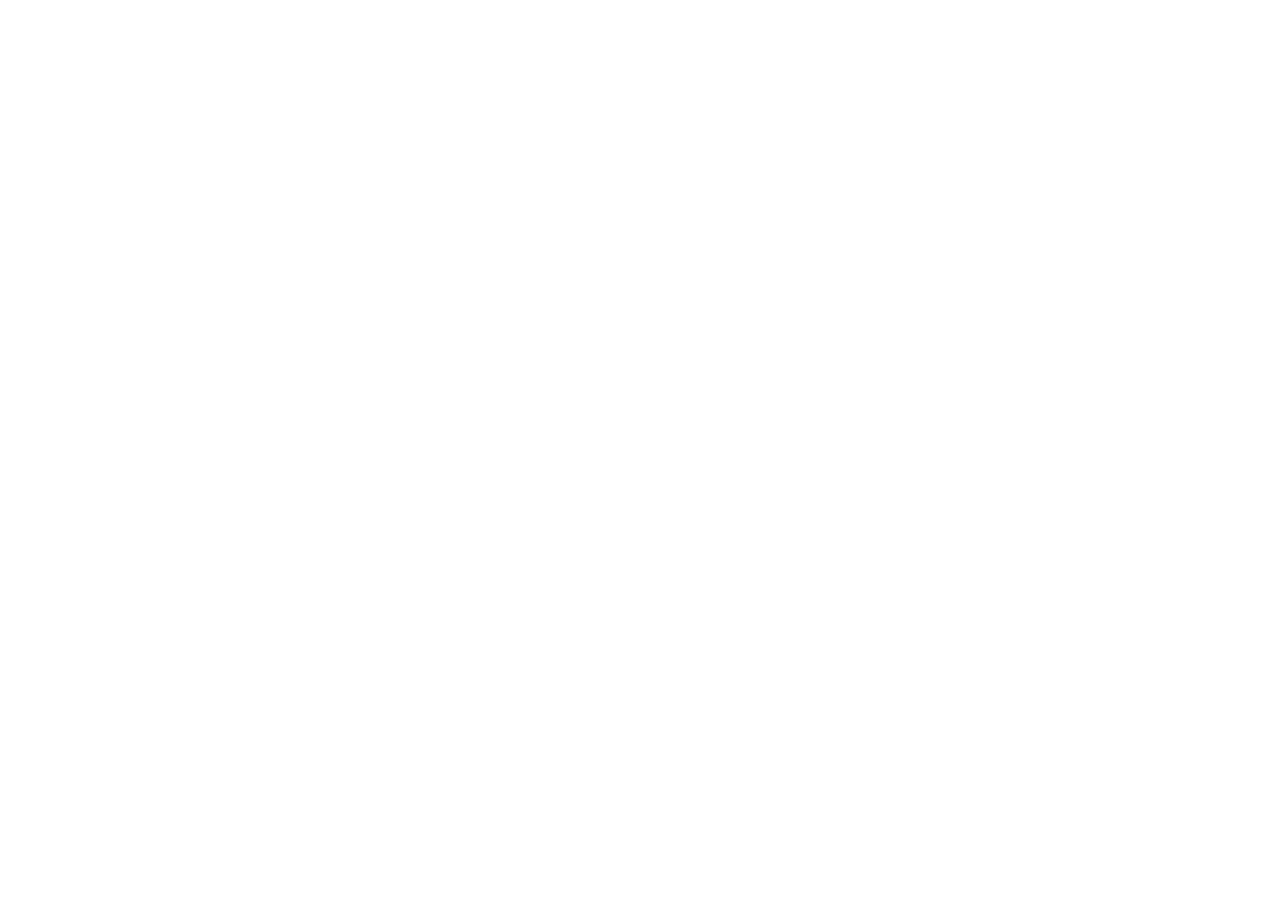
==== commit c6b12c4a: "gfd" ====
--- a/category.html
+++ b/category.html
@@ -58,20 +58,30 @@
 			
 		}, errorCB);
 	});*/
-	
-
-	
-	
-	setTimeout(function(){
-		var device_id=jQuery('#device_id').val();
-		
-		var url=siteurl+'/api/category.php';
-		var uid=gup('uid');
+	var uid=gup('uid');
 		var cid=gup('cid');
-		localStorage.setItem('lastpageaccess', 'category.html?uid='+uid+'&cid='+cid);
-		checkloggedin(uid);
-		//localStorage.setItem('news_'+cid+'+'+page,html);
-		var lastpage= localStorage.getItem('lastpage_'+cid);
+	var device_id=jQuery('#device_id').val();
+	var loadedlatestnews =localStorage.getItem('loadedlatestnews_'+cid);
+	if(loadedlatestnews!=null){
+		var cid_array = localStorage.getItem('loadedlatestnews_'+cid);
+		//alert(cid_array);
+		var array=cid_array.split(',');
+		array = array.filter (function (value, index, array) { 
+			return array.indexOf (value) == index;
+		});
+		cid_array=array.join(',');
+		localStorage.setItem('loadedlatestnews_'+cid,cid_array);
+		loadedlatestnews =localStorage.getItem('loadedlatestnews_'+cid);
+	}
+	else
+	{
+		loadedlatestnews=0;
+	}
+	
+	var allnewsids =localStorage.getItem('allnewsids');
+	
+	
+	var lastpage= localStorage.getItem('lastpage_'+cid);
 		
 		var page=1;
 		if(lastpage!=null){
@@ -90,15 +100,7 @@
 				
 				var th=jQuery('.activenews');
 				swipnews(th,device_id);
-				if(i==1){
-					
-					/*jQuery('.activenews .new_detail_section, .activenews .new_des_content').click(function(){
-						jQuery("header").toggle();
-					});*/
-					//savetobookmark();
-					//likenews(device_id);
-					//sharenews();/**/
-				}
+				
 			}
 			jQuery('.header_right_news').html('<a href="javascript:;" class="loadnewnews"><img src="images/221.png"></a>');
 			loadagainnews();
@@ -110,37 +112,19 @@
 			likenews(device_id);
 			sharenews();
 			newsspeach();
-			jQuery('#loadedlatestnews').val(localStorage.getItem('loadedlatestnews_'+cid));
-			
+			var activeid=jQuery('.activenews').attr('news-id');;
+			localStorage.removeItem('unreadednews_'+activeid);
 		}
-		else
-		{
-			var html='<div class="bodyoverlay"></div><div class="preloader"></div>';
-			jQuery('body').append(html);
-		}
-		
-		savenews=function(row){
-				db.transaction(function (tx) {
-			
-					tx.executeSql("SELECT * FROM NEWS where newid='"+id+"'", [],
-					function(tx,results){
-						if(typeof results.rows.item(0).id == 'undefined'){
-							var sql="INSERT INTO NEWS (newid,title,summary,news_url,news_source,published_by,video,image,share_url,post_date,like,readed,bookmark) VALUES('"+row['id']+"','"+row['title']+"','"+row['summary']+"','"+row['news_url']+"','"+row['news_source']+"','"+row['published_by']+"','"+row['video']+"','"+row['image']+"','"+row['share_url']+"','"+row['post_date']+"','"+row['news_like']+"','"+row['readed']+"','0')";
-							tx.executeSql(sql,[],function(){},errorCB);
-						}
-						
-					}
-					, errorCB);
-					
-					
-				});
-				
-		},
-		
-		
+	
+	setTimeout(function(){
+		var device_id=jQuery('#device_id').val();
+		
+		var url=siteurl+'/api/category.php';
+		
+		localStorage.setItem('lastpageaccess', 'category.html?uid='+uid+'&cid='+cid);
+		checkloggedin(uid);
 		
 		loadnews=function(cid,page){
-			var loadedlatestnews=jQuery('#loadedlatestnews').val();
 			jQuery.ajax({ 
 			 type: 'POST',  
 			 url: url,  
@@ -170,13 +154,14 @@
 				if(typeof res['news'][0]!='undefined')
 				{
 					
-					var html='';
+					var html2='';
 					jQuery(res['news']).each(function(i){
+						var html='';
 						var img='null';
 						html+='<div class="newsection" news-id="'+res['news'][i]['id']+'"><div class="container"><div class="new_detail_section">';
 						if(res['news'][i]['video']!='')
 						{
-							html+='<div class="new_video"><img src="images/new_img.png"/></div><div class="new_video_icon"><a href="#"><img src="images/video_icon.png"/></a></div>';
+							html+='<div class="new_video"><video loop autoplay width="100%" height="100%" src="'+res['news'][i]['video']+'" type="video/mp4"></video></div>';
 						}
 						else if(res['news'][i]['image']!='')
 						{
@@ -222,10 +207,36 @@
 						html+='</div><div class="news_description"><div class="news_des_section"><div class="new_heading"><a href="javascript:;" class="bookmarks'+bookmcls+'" coords="'+res['news'][i]['id']+'">'+res['news'][i]['title']+'</a></div><div class="volume_box"><a href="javascript:;" class="speakthis" data="'+mytitle+mystring+'"> <img src="images/volume.png"/> Listen </a></div></div><div class="new_des_content">'+res['news'][i]['summary']+'<div class="shortby"><strong>short</strong> <span>by Synopsis Team</span></div></div></div></div><footer class="afterlogin"><div class="footer_section"><div class="likebox"><ul><li><a class="likethis'+liked+'" href="javascript:;" coords="'+res['news'][i]['id']+'" data-like="'+totallike+'"><img src="images/like.png"/>'+likes+'</a></li><li><a href="javascript:;" class="sharenews" data-title="'+res['news'][i]['title']+'" data-url="'+res['news'][i]['share_url']+'" data-img="'+img+'" data-text="'+mystring+'"><img src="images/share.png"/> Share</a></li></ul></div><hr><div class="ftr_logo"><img src="images/footerlogo.png"/></div><div class="source">more at <a href="'+res['news'][i]['news_url']+'">'+res['news'][i]['news_source']+'</a></div></div></footer><div class="clearfix"></div></div>';
 						if(page==1){res['news'][i]['readed']=1;}else{res['news'][i]['readed']=0;}
 						//savenews(res['news'][i]);
-						loadedlatestnews=loadedlatestnews+','+res['news'][i]['id'];
-						jQuery('#loadedlatestnews').val(loadedlatestnews);
+						if(loadedlatestnews!=null){
+							loadedlatestnews =loadedlatestnews+','+res['news'][i]['id'];
+						}
+						else
+						{
+							loadedlatestnews =0;
+						}
+						localStorage.setItem('loadedlatestnews_'+cid,loadedlatestnews);
+						
+						if(allnewsids!=null){
+							if(allnewsids!=0){
+								var allnewsids2=allnewsids.split(',');
+								if(allnewsids2.indexOf(res['news'][i]['id'])<0){
+									allnewsids =allnewsids+','+res['news'][i]['id'];
+									localStorage.setItem('unreadednews_'+res['news'][i]['id'],html);
+								}
+							}
+							else
+							{
+								allnewsids =allnewsids+','+res['news'][i]['id'];
+							}
+						}
+						else
+						{
+							allnewsids =0;
+						}
+						localStorage.setItem('allnewsids',allnewsids);
+						html2=html2+html;
 					});
-					localStorage.setItem('news_'+cid+'_'+page,html);
+					localStorage.setItem('news_'+cid+'_'+page,html2);
 					localStorage.setItem('lastpage_'+cid,page);
 					jQuery('.allnews').append(html);
 					if(!jQuery('.newsection').hasClass('activenews'))
@@ -275,7 +286,6 @@
 </head>
 <body>
 <div class="wrapper">
-	<input type="hidden" id="loadedlatestnews" value="0">
   <header style="display:none;">
     <div class="header_box">
       <div class="header_logo_section">
